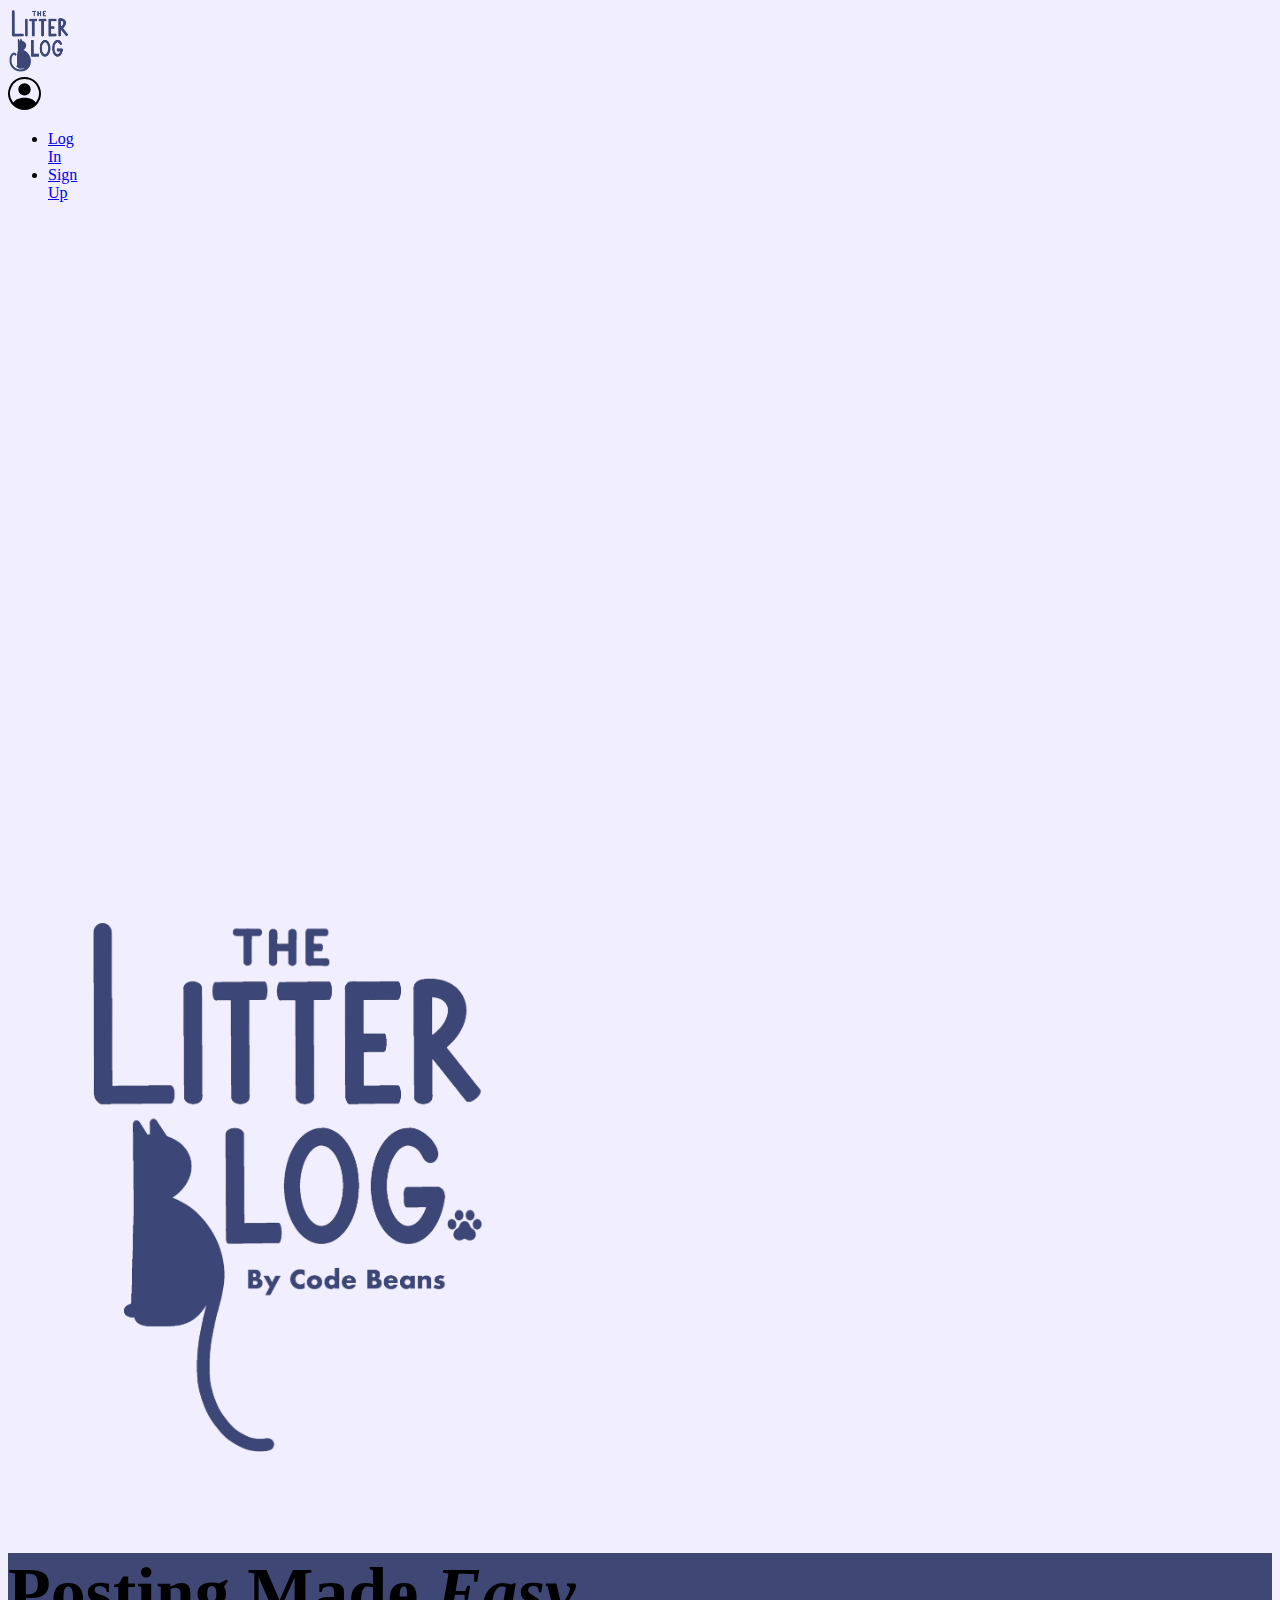
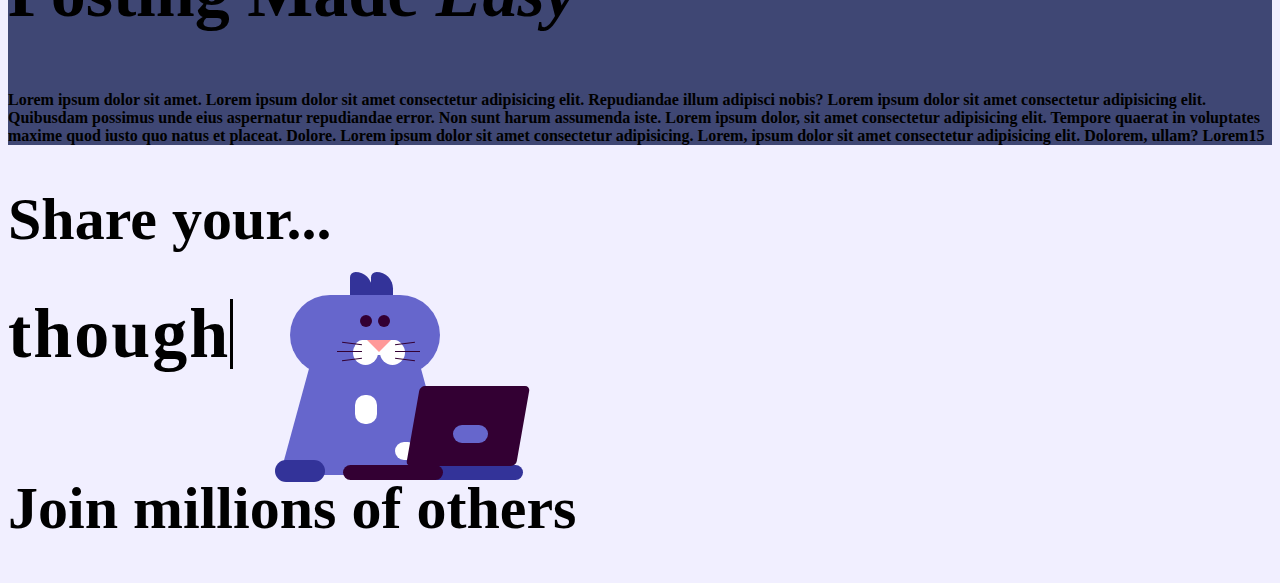
==== homepage.html @ 690b5698 "replaced logo photo" ====
<!DOCTYPE html>
<html lang="en">
  <head>
    <meta charset="UTF-8" />
    <meta http-equiv="X-UA-Compatible" content="IE=edge" />
    <meta name="viewport" content="width=device-width, initial-scale=1.0" />

    <!-- Bootstrap -->
    <link
      href="https://cdn.jsdelivr.net/npm/bootstrap@5.3.0/dist/css/bootstrap.min.css"
      rel="stylesheet"
      integrity="sha384-9ndCyUaIbzAi2FUVXJi0CjmCapSmO7SnpJef0486qhLnuZ2cdeRhO02iuK6FUUVM"
      crossorigin="anonymous"
    />
    <script
      src="https://cdn.jsdelivr.net/npm/bootstrap@5.3.0/dist/js/bootstrap.bundle.min.js"
      integrity="sha384-geWF76RCwLtnZ8qwWowPQNguL3RmwHVBC9FhGdlKrxdiJJigb/j/68SIy3Te4Bkz"
      crossorigin="anonymous"
    ></script>

    <!-- Global CSS (CSS rules you want applied to all pages) -->
    <link rel="stylesheet" href="css/global.css" />

    <!-- Page-specific CSS -->
    <link rel="stylesheet" href="css/homepage.css" />

    <title>Login to the Microblog Network!</title>

    <!-- Run BEFORE page is finished loading (before window.onload - don't add the `defer` attribute): -->
    <script src="js/auth.js"></script>
    <!-- <script>
      if (isLoggedIn() === true) window.location.replace("/posts");
    </script> -->


  </head>
  <!--Start of side navbar-->
    <body class="container-fluid p-0 m-0" style="background-color: #f1efff;">
        <div class="m-0 float-start top-0 start-0 p-0 sticky-top shadow">
          <div class="d-flex flex-column bg-light justify-content-between" style="width: 5rem; height: 100vh">
            <div>
              <a href="homepage.html"class="d-block p-2 mt-3 link-dark text-decoration-none">
                <img src="/assests/images/logo.png" style="height: 65px" />
              </a>
            </div>
            <div class="dropdown border-top">
              <a class="d-block ms-3 mt-3 mb-3 link-dark text-decoration-none dropdown-toggle" id="userpfp" data-bs-toggle="dropdown" aria-expanded="false">
                <svg xmlns="http://www.w3.org/2000/svg" width="33" fill="currentColor" class="bi bi-person-circle" viewBox="0 0 16 16">
                  <path d="M11 6a3 3 0 1 1-6 0 3 3 0 0 1 6 0z" />
                  <path fill-rule="evenodd" d="M0 8a8 8 0 1 1 16 0A8 8 0 0 1 0 8zm8-7a7 7 0 0 0-5.468 11.37C3.242 11.226 4.805 10 8 10s4.757 1.225 5.468 2.37A7 7 0 0 0 8 1z"/>
                </svg>
              </a>
              <ul class="dropdown-menu text-small shadow" aria-labelledby="userpfp" data-popper-placement="top-start">
                <li class="dropdown-item"><a href="signin.html" class="link-dark text-decoration-none">Log In</a></li>
                <li class="dropdown-item"><a href="signup.html" class="link-dark text-decoration-none">Sign Up</a></li>
              </ul>
            </div>
          </div>
        </div>
<!--End of side navbar-->


    <main>
        <!--Animated Logo-->
        <div class="col d-flex justify-content-center mb-5">
                <img src="/assests/images/litterblog.gif" style="width: 500px;">
        </div>


        <div class="container d-flex justify-content-center p-5 my-5 text-emphasis-primary" style="background-color: #3f4774;">
            <h2 class="m-5 text-center text-light" style="font-size: 70px;">Posting Made <i>Easy</i></h2>
            <div>
            <h4 class="text-left text-light m-5">Lorem ipsum dolor sit amet. Lorem ipsum dolor sit amet consectetur adipisicing elit. Repudiandae illum adipisci nobis? Lorem ipsum dolor sit amet consectetur adipisicing elit. Quibusdam possimus unde eius aspernatur repudiandae error. Non sunt harum assumenda iste. Lorem ipsum dolor, sit amet consectetur adipisicing elit. Tempore quaerat in voluptates maxime quod iusto quo natus et placeat. Dolore. Lorem ipsum dolor sit amet consectetur adipisicing. Lorem, ipsum dolor sit amet consectetur adipisicing elit. Dolorem, ullam? Lorem15</h4>
            </div>
        </div>


        <div class="row">
            <div class="col">
                <div class="container">
                    <div class="kitty">
                      <div class="face">
                        <div class="ear"></div>
                        <div class="eye"></div>
                        <div class="mouth">
                          <div class="nose"></div>
                          <div class="whisker-1"></div>
                          <div class="whisker-2"></div>
                        </div>
                        <div class="body">
                          <div class="hand">
                            <div class="hand-l"></div>
                            <div class="hand-r"></div>
                          </div>
                        </div>
                        <div class="tail"></div>
                      </div>
                      <div class="laptop">
                        <div class="logo"></div>
                      </div>
                    </div>
                  </div>
                </body>
              </html>
            </div>
            <div class="col-9 d-flex justify-content-center mt-5 mb-5">
                <div id="container">
                    <h1 style="font-size: 60px">Share your...</h1>
                    <h1><div id="text" style="font-size: 70px" class="mb-4"></div><div id="cursor"></div></h1>
                </div>
            </div>
        </div>

        <div class="col d-flex justify-content-center" style="margin-top: 100px;">
            <h1 style="font-size: 60px">Join millions of others</h1>
        </div>



    </main>

    <footer></footer>

    <!-- Page-specific code -->
    <script src="js/homepage.js"></script>
  </body>
</html>
---- css/global.css ----
/* Global CSS for all pages */

* {
    /* Sizing helper: See Workbook 1b, page 2-33. */
    box-sizing: border-box;

    /* 
       Vizualization helper: While styling or debugging your HTML & CSS, 
       uncomment the rule below to see all the boxes on your page more
       clearly! (Remove this outline before submitting: users won't 
       want to see it!)
    */
    /* outline: 1px dotted red; */
}

:root {
    font-size: 1rem;
}
---- css/homepage.css ----
#text {
	display: inline-block;
	vertical-align: middle;
	color: black;
	letter-spacing: 2px;
}

#cursor {
	display: inline-block;
	vertical-align: middle;
	width: 3px;
	height: 70px;
	background-color: black;
	animation: blink .75s step-end infinite;
}

@keyframes blink {
	from, to { 
		background-color: transparent 
	}
	50% { 
		background-color: black; 
	}
}

.kitty {
  position: relative;
  left: 200px;
  /* left: 200px;
  top: 800px; */
}

.face {
  position: absolute;
  background-color: #6666cc;
  height: 80px;
  width: 150px;
  border-radius: 100px;
  top: 110px;
  left: 82px;
}

.ear {
  position: relative;
  background-color: #333399;
  height: 23px;
  width: 22px;
  border-radius: 10px 30px 0 0;
  top: -23px;
  left: 60px;
  box-shadow: 21px 0 #333399;
}

.eye {
  background-color: #330033;
  height: 12px;
  width: 12px;
  position: absolute;
  top: 20px;
  left: 70px;
  border-radius: 50%;
  box-shadow: 18px 0 #330033;
  animation: blink 4.5s infinite;
}

@keyframes blink {
  0% {
    transform: scaleY(0.3);
  }
  4% {
    transform: scaleY(0.3);
  }
  5% {
    transform: scaleY(1);
  }

}
.mouth {
  background-color: #ffffff;
  width: 47px;
  height: 15px;
  position: absolute;
  top: 45px;
  left: 65px;
  border-radius: 20px;
}

.mouth:before {
  content: "";
  position: absolute;
  background-color: #ffffff;
  height: 25px;
  width: 25px;
  left: -2px;
  border-radius: 50%;
  box-shadow: 27px 0 #ffffff;
}

.nose {
  position: absolute;
  height: 0;
  width: 0;
  border-left: 12px solid transparent;
  border-right: 12px solid transparent;
  border-top: 12px solid #ff9999;
  top: 0;
  left: 12px;
}

.whisker-1 {
  background-color: #330033;
  height: 1.2px;
  width: 25px;
  position: absolute;
  bottom: 3px;
  right: 40px;
}

.whisker-1:before,
.whisker-1:after {
  content: "";
  position: absolute;
  background-color: #330033;
  height: 1.2px;
  width: 20px;
  right: 0;
}

.whisker-1:before {
  bottom: 8px;
  transform: rotate(7deg);
}

.whisker-1:after {
  bottom: -8px;
  transform: rotate(-7deg);
}

.whisker-2 {
  background-color: #330033;
  height: 1.2px;
  width: 25px;
  position: absolute;
  bottom: 3px;
  z-index: 1px;
  left: 40px;
}

.whisker-2:before,
.whisker-2:after {
  position: absolute;
  content: "";
  background-color: #330033;
  height: 1.2px;
  width: 20px;
  left: 0;
}

.whisker-2:before {
  bottom: 8px;
  transform: rotate(-7deg);
}

.whisker-2:after {
  bottom: -8px;
  transform: rotate(7deg);
}

.body {
  position: absolute;
  height: 0;
  width: 170px;
  border-bottom: 110px solid #6666cc;
  border-left: 30px solid transparent;
  border-right: 30px solid transparent;
  top: 70px;
  left: -10px;
}

.hand {
  height: 50px;
  position: absolute;
}

.hand-l {
  position: relative;
  background-color: #ffffff;
  height: 29px;
  width: 22px;
  border-radius: 10px;
  left: 45px;
  top: 30px;
  animation: type-1 1.5s infinite;
}

@keyframes type-1 {
  50% {
    transform: translateY(50px);
    height: 18px;
  }

}
.hand-r {
  position: relative;
  background-color: #ffffff;
  height: 18px;
  width: 22px;
  border-radius: 10px;
  left: 85px;
  top: 48px;
  animation: type-2 1.5s infinite;
}

@keyframes type-2 {
  50% {
    transform: translateY(-40px);
    height: 29px;
  }
}

.tail {
  height: 22px;
  width: 50px;
  background-color: #333399;
  position: absolute;
  left: -15px;
  top: 165px;
  border-radius: 22px;
}

.laptop {
  position: absolute;
  background-color: #333399;
  height: 15px;
  width: 120px;
  border-radius: 15px;
  top: 280px;
  left: 195px;
}

.laptop:before {
  position: absolute;
  content: "";
  background-color: #330033;
  height: 15px;
  width: 100px;
  border-radius: 15px;
  top: 0;
  right: 80px;
}

.laptop:after {
  position: absolute;
  content: "";
  background-color: #330033;
  height: 80px;
  width: 110px;
  bottom: 14px;
  left: 10px;
  border-radius: 5px;
  transform: skew(-10deg);
}

.logo {
  position: absolute;
  background-color: #6666cc;
  height: 18px;
  width: 35px;
  border-radius: 20px;
  top: -40px;
  left: 50px;
  z-index: 1;
}
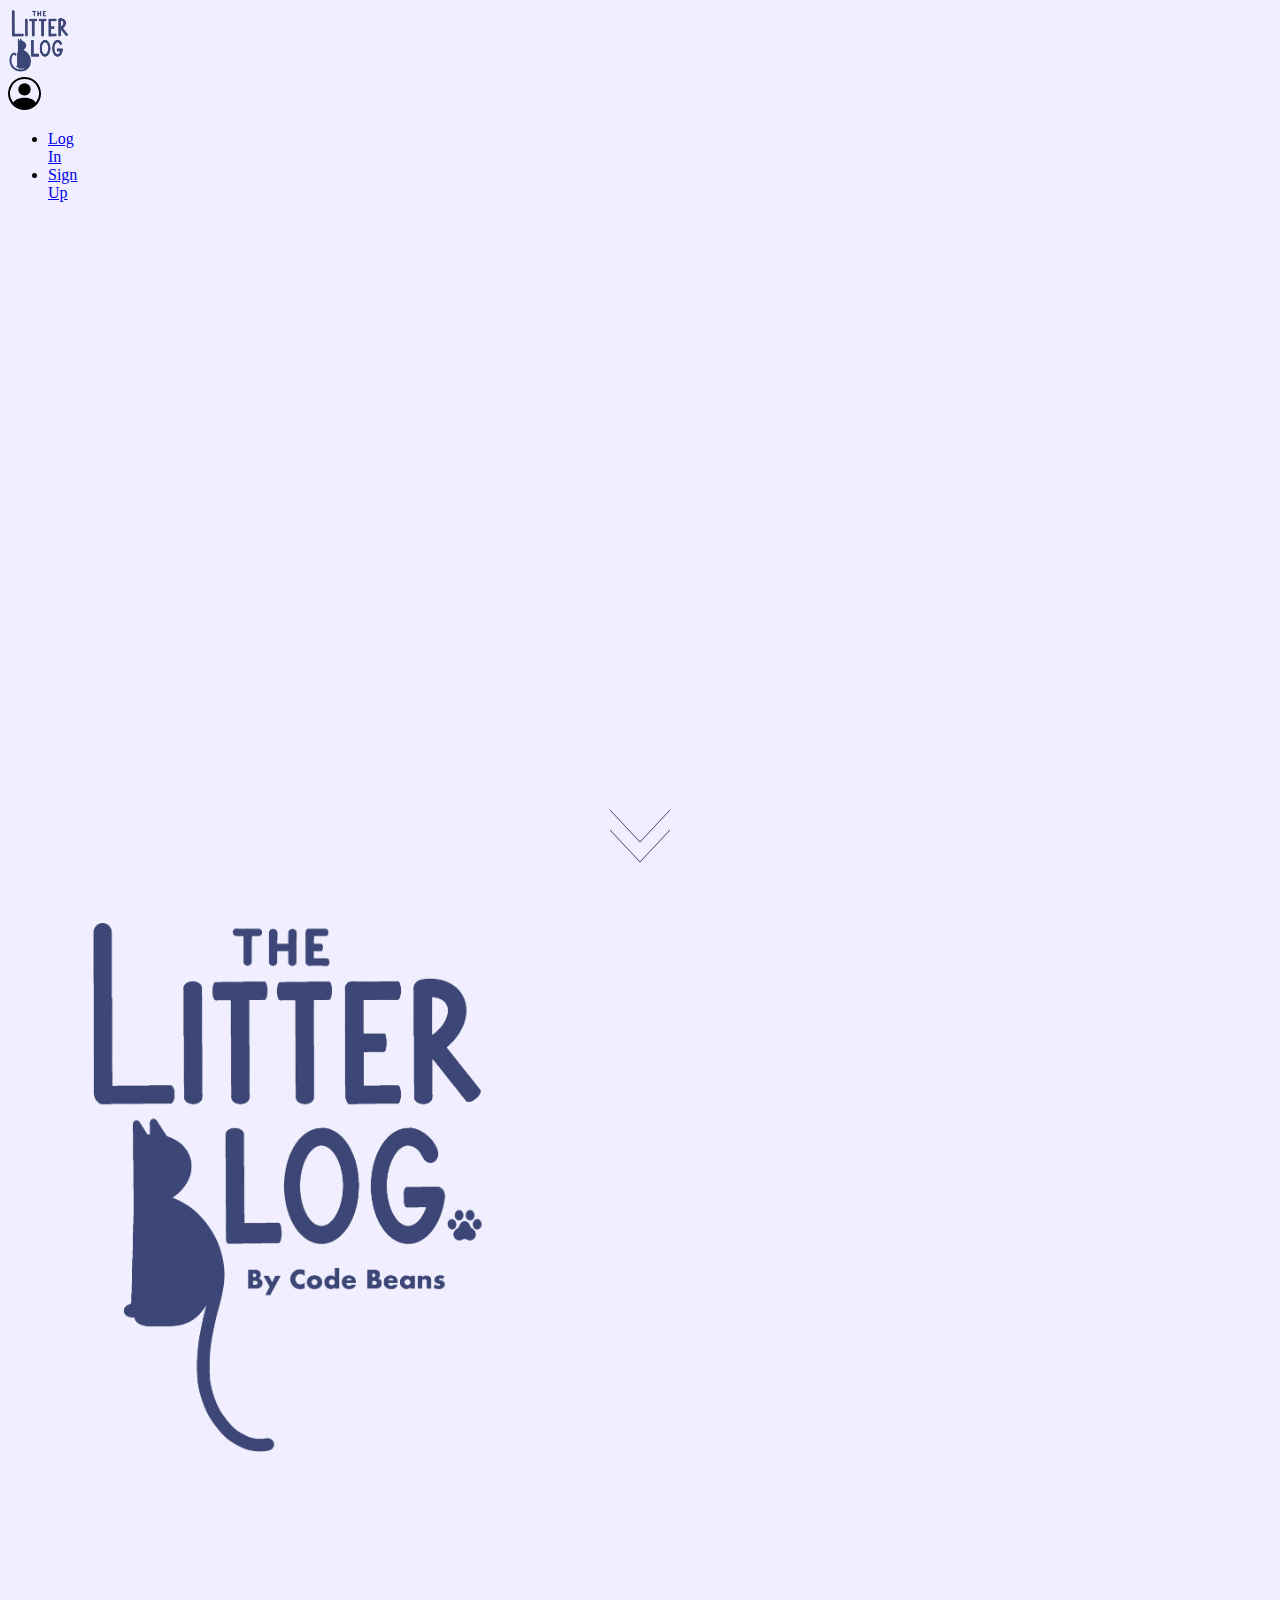
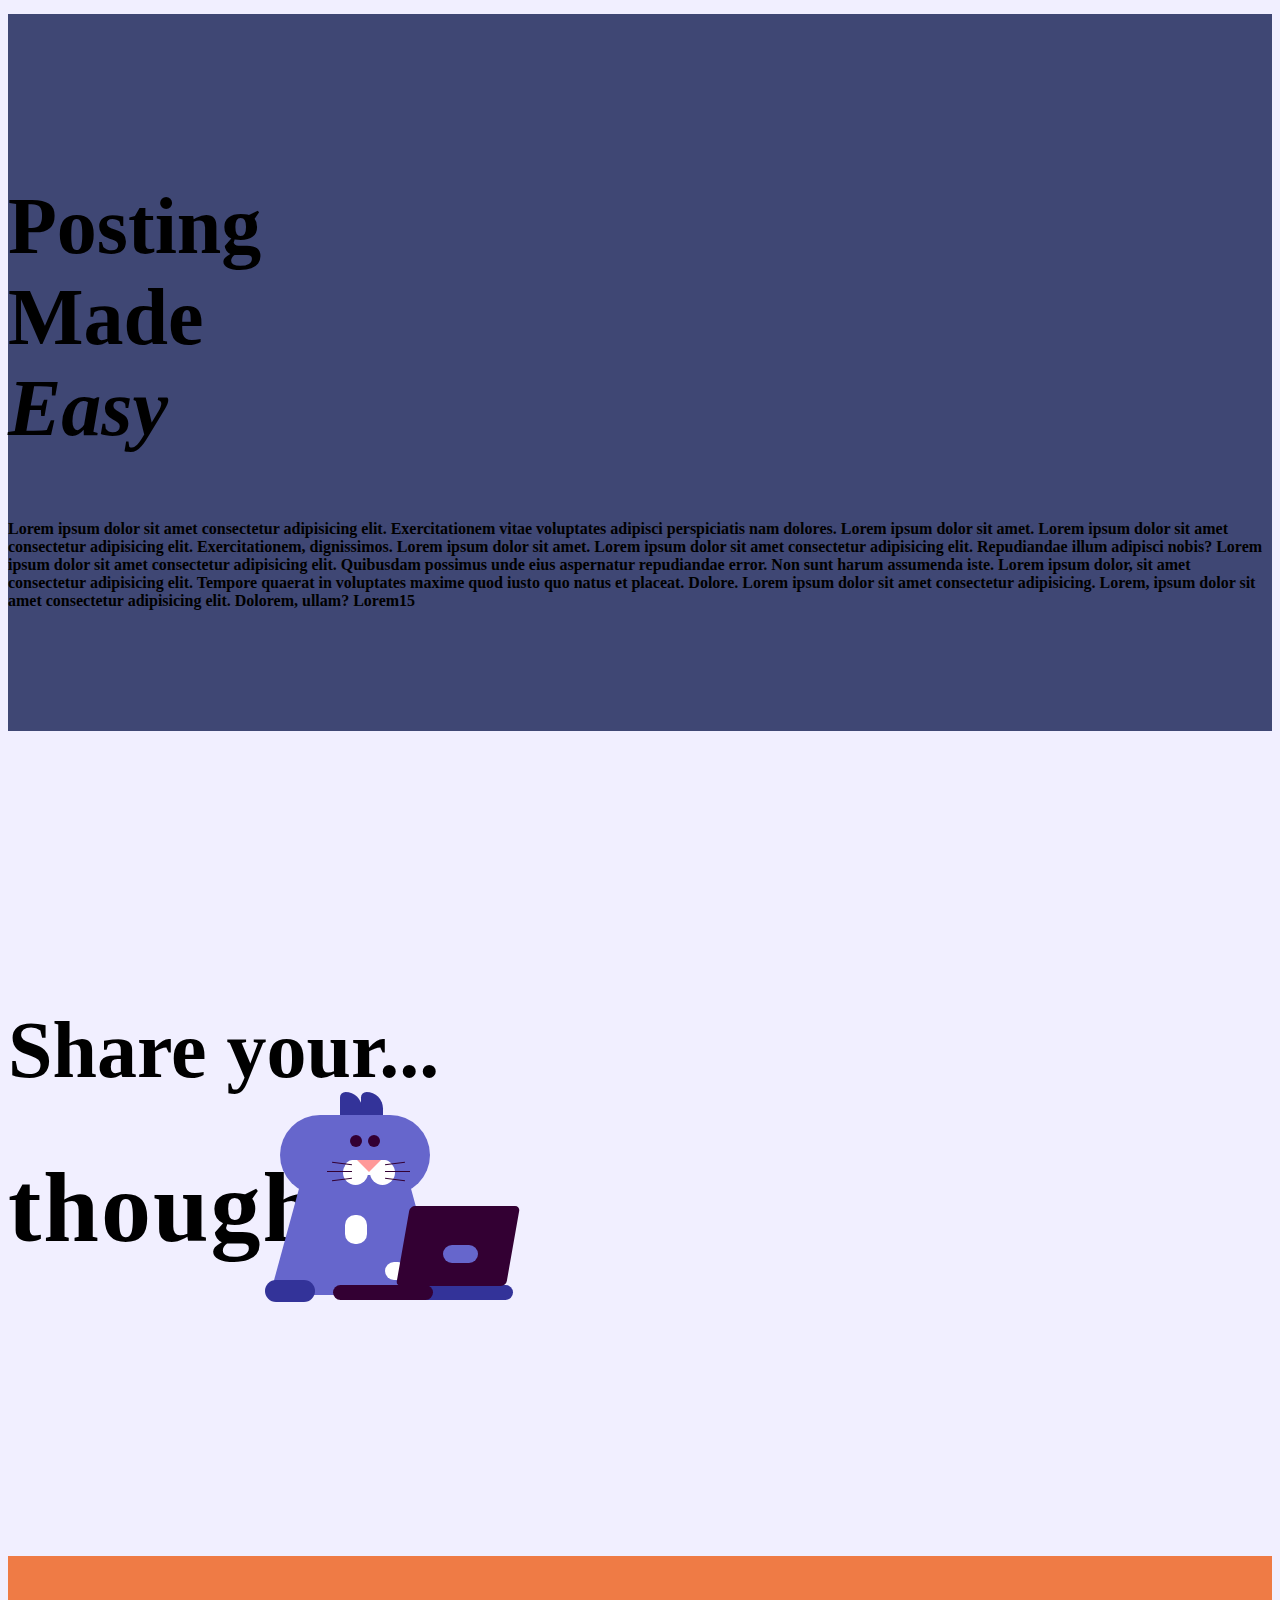
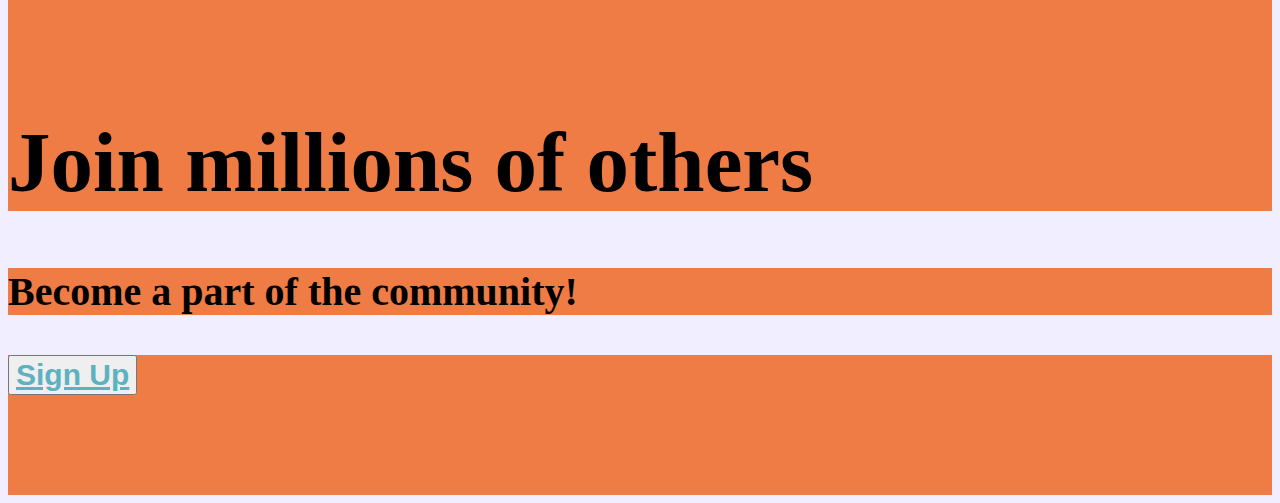
==== commit 3ce1021b: "Added features to homepage" ====
--- a/homepage.html
+++ b/homepage.html
@@ -24,7 +24,7 @@
     <!-- Page-specific CSS -->
     <link rel="stylesheet" href="css/homepage.css" />
 
-    <title>Login to the Microblog Network!</title>
+    <title>Homepage</title>
 
     <!-- Run BEFORE page is finished loading (before window.onload - don't add the `defer` attribute): -->
     <script src="js/auth.js"></script>
@@ -66,15 +66,24 @@
                 <img src="/assests/images/litterblog.gif" style="width: 500px;">
         </div>
 
+        <div>
+        <svg class="arrows">
+            <path class="a1" d="M0 0 L30 32 L60 0"></path>
+            <path class="a2" d="M0 20 L30 52 L60 20"></path>
+            <!-- <path class="a3" d="M0 40 L30 72 L60 40"></path> -->
+        </svg>
+        </div>
 
-        <div class="container d-flex justify-content-center p-5 my-5 text-emphasis-primary" style="background-color: #3f4774;">
-            <h2 class="m-5 text-center text-light" style="font-size: 70px;">Posting Made <i>Easy</i></h2>
-            <div>
-            <h4 class="text-left text-light m-5">Lorem ipsum dolor sit amet. Lorem ipsum dolor sit amet consectetur adipisicing elit. Repudiandae illum adipisci nobis? Lorem ipsum dolor sit amet consectetur adipisicing elit. Quibusdam possimus unde eius aspernatur repudiandae error. Non sunt harum assumenda iste. Lorem ipsum dolor, sit amet consectetur adipisicing elit. Tempore quaerat in voluptates maxime quod iusto quo natus et placeat. Dolore. Lorem ipsum dolor sit amet consectetur adipisicing. Lorem, ipsum dolor sit amet consectetur adipisicing elit. Dolorem, ullam? Lorem15</h4>
+        <div class="row" style="margin-top: 120px; margin-bottom: 120px; padding-top: 100px; padding-bottom: 100px; background-color: #3f4774;">
+            <div class="col">
+                <h2 class="text-center text-light" style="font-size: 80px;">Posting<br> Made <br><i>Easy</i></h2>
+            </div>
+            <div class="col-7">
+                <h4 class="text-left text-light">Lorem ipsum dolor sit amet consectetur adipisicing elit. Exercitationem vitae voluptates adipisci perspiciatis nam dolores. Lorem ipsum dolor sit amet. Lorem ipsum dolor sit amet consectetur adipisicing elit. Exercitationem, dignissimos. Lorem ipsum dolor sit amet. Lorem ipsum dolor sit amet consectetur adipisicing elit. Repudiandae illum adipisci nobis? Lorem ipsum dolor sit amet consectetur adipisicing elit. Quibusdam possimus unde eius aspernatur repudiandae error. Non sunt harum assumenda iste. Lorem ipsum dolor, sit amet consectetur adipisicing elit. Tempore quaerat in voluptates maxime quod iusto quo natus et placeat. Dolore. Lorem ipsum dolor sit amet consectetur adipisicing. Lorem, ipsum dolor sit amet consectetur adipisicing elit. Dolorem, ullam? Lorem15</h4>
             </div>
         </div>
 
-
+        <div class="container-fluid" style="margin-top: 120px; margin-bottom: 170px; padding-top: 100px; padding-bottom: 100px;">
         <div class="row">
             <div class="col">
                 <div class="container">
@@ -103,18 +112,26 @@
                 </body>
               </html>
             </div>
-            <div class="col-9 d-flex justify-content-center mt-5 mb-5">
+            <div class="col-9 d-flex justify-content-center">
                 <div id="container">
-                    <h1 style="font-size: 60px">Share your...</h1>
-                    <h1><div id="text" style="font-size: 70px" class="mb-4"></div><div id="cursor"></div></h1>
+                    <h1 style="font-size: 80px">Share your...</h1>
+                    <h1><div id="text" style="font-size: 100px" class="mb-4"></div><div id="cursor"></div></h1>
                 </div>
             </div>
         </div>
-
-        <div class="col d-flex justify-content-center" style="margin-top: 100px;">
-            <h1 style="font-size: 60px">Join millions of others</h1>
         </div>
 
+        
+        <div class="col d-flex justify-content-center" style="margin-top: 150px; padding-top: 100px; background-color: #ef7b45;">
+            <h1 class="mt-5 text-light" style="font-size: 85px">Join millions of others</h1>
+        </div>
+        <div class="col d-flex justify-content-center" style="background-color: #ef7b45;">
+            <h3 class="mt-5 mb-5 text-light" style="font-size: 40px">Become a part of the community!</h3>
+        </div>
+        <div class="col d-flex justify-content-center" style="padding-bottom: 100px; background-color: #ef7b45;">
+            <button class="btn btn-light signUp " style="font-size: 30px;"><a href="signup.html" class="text-decoration-none" style="color: #5eb1bf;"><b>Sign Up</b></a></button>
+        </div>
+        
 
 
     </main>
--- a/css/homepage.css
+++ b/css/homepage.css
@@ -1,3 +1,47 @@
+.arrows {
+	width: 60px;
+	height: 72px;
+	position: absolute;
+    top: 90%;
+	left: 50%;
+	margin-left: -30px;
+	bottom: 20px;
+}
+
+.arrows path {
+	stroke: #3f4774;
+	fill: transparent;
+	stroke-width: 1px;	
+	animation: arrow 2s infinite;
+	-webkit-animation: arrow 2s infinite; 
+}
+
+@keyframes arrow
+{
+0% {opacity:0}
+40% {opacity:1}
+80% {opacity:0}
+100% {opacity:0}
+}
+
+@-webkit-keyframes arrow
+{
+0% {opacity:0}
+40% {opacity:1}
+80% {opacity:0}
+100% {opacity:0}
+}
+
+.arrows path.a1 {
+	animation-delay:-1s;
+	-webkit-animation-delay:-1s;
+}
+
+.arrows path.a2 {
+	animation-delay:-0.5s;
+	-webkit-animation-delay:-0.5s;
+}
+
 #text {
 	display: inline-block;
 	vertical-align: middle;
@@ -25,7 +69,7 @@
 
 .kitty {
   position: relative;
-  left: 200px;
+  left: 190px;
   /* left: 200px;
   top: 800px; */
 }
@@ -270,4 +314,10 @@
   top: -40px;
   left: 50px;
   z-index: 1;
+}
+
+.signUp:hover {
+    box-shadow: 10px 10px 0px #5eb1bf;
+    top: 5px;
+    left: -5px;
 }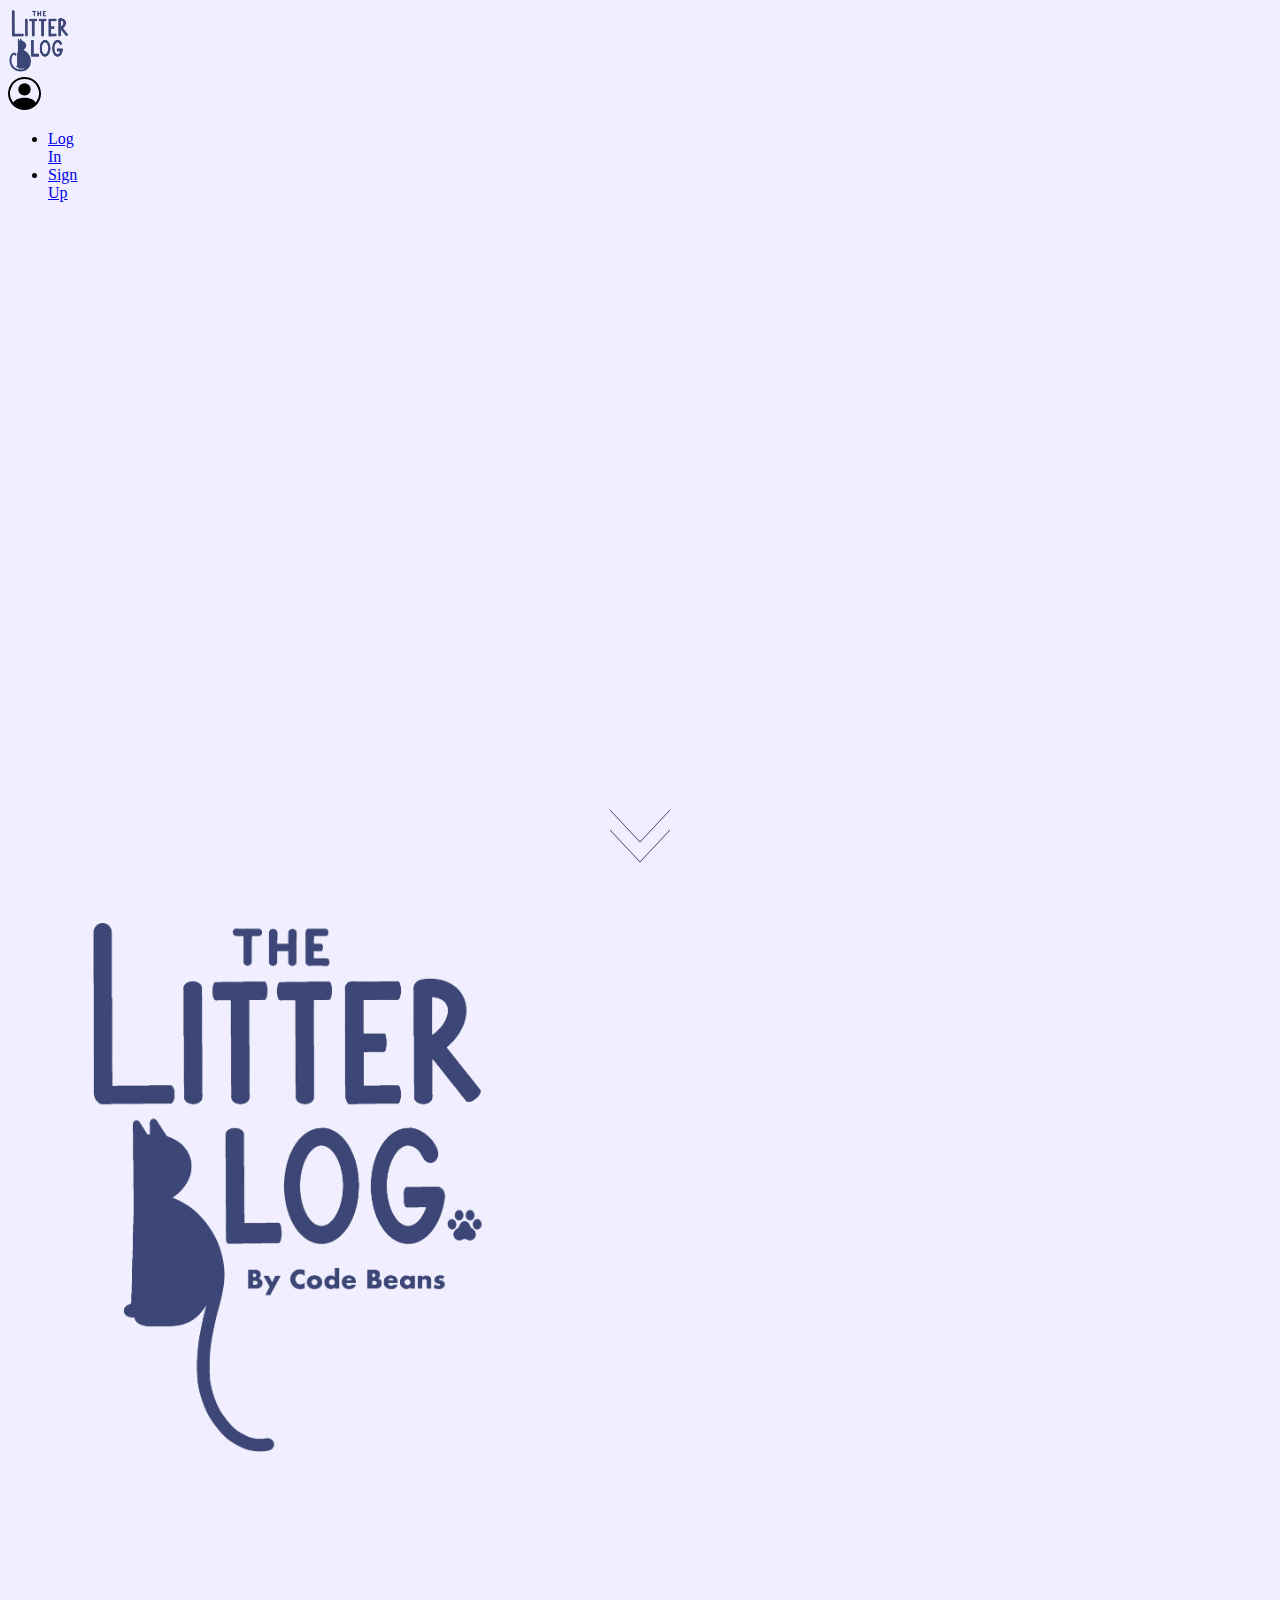
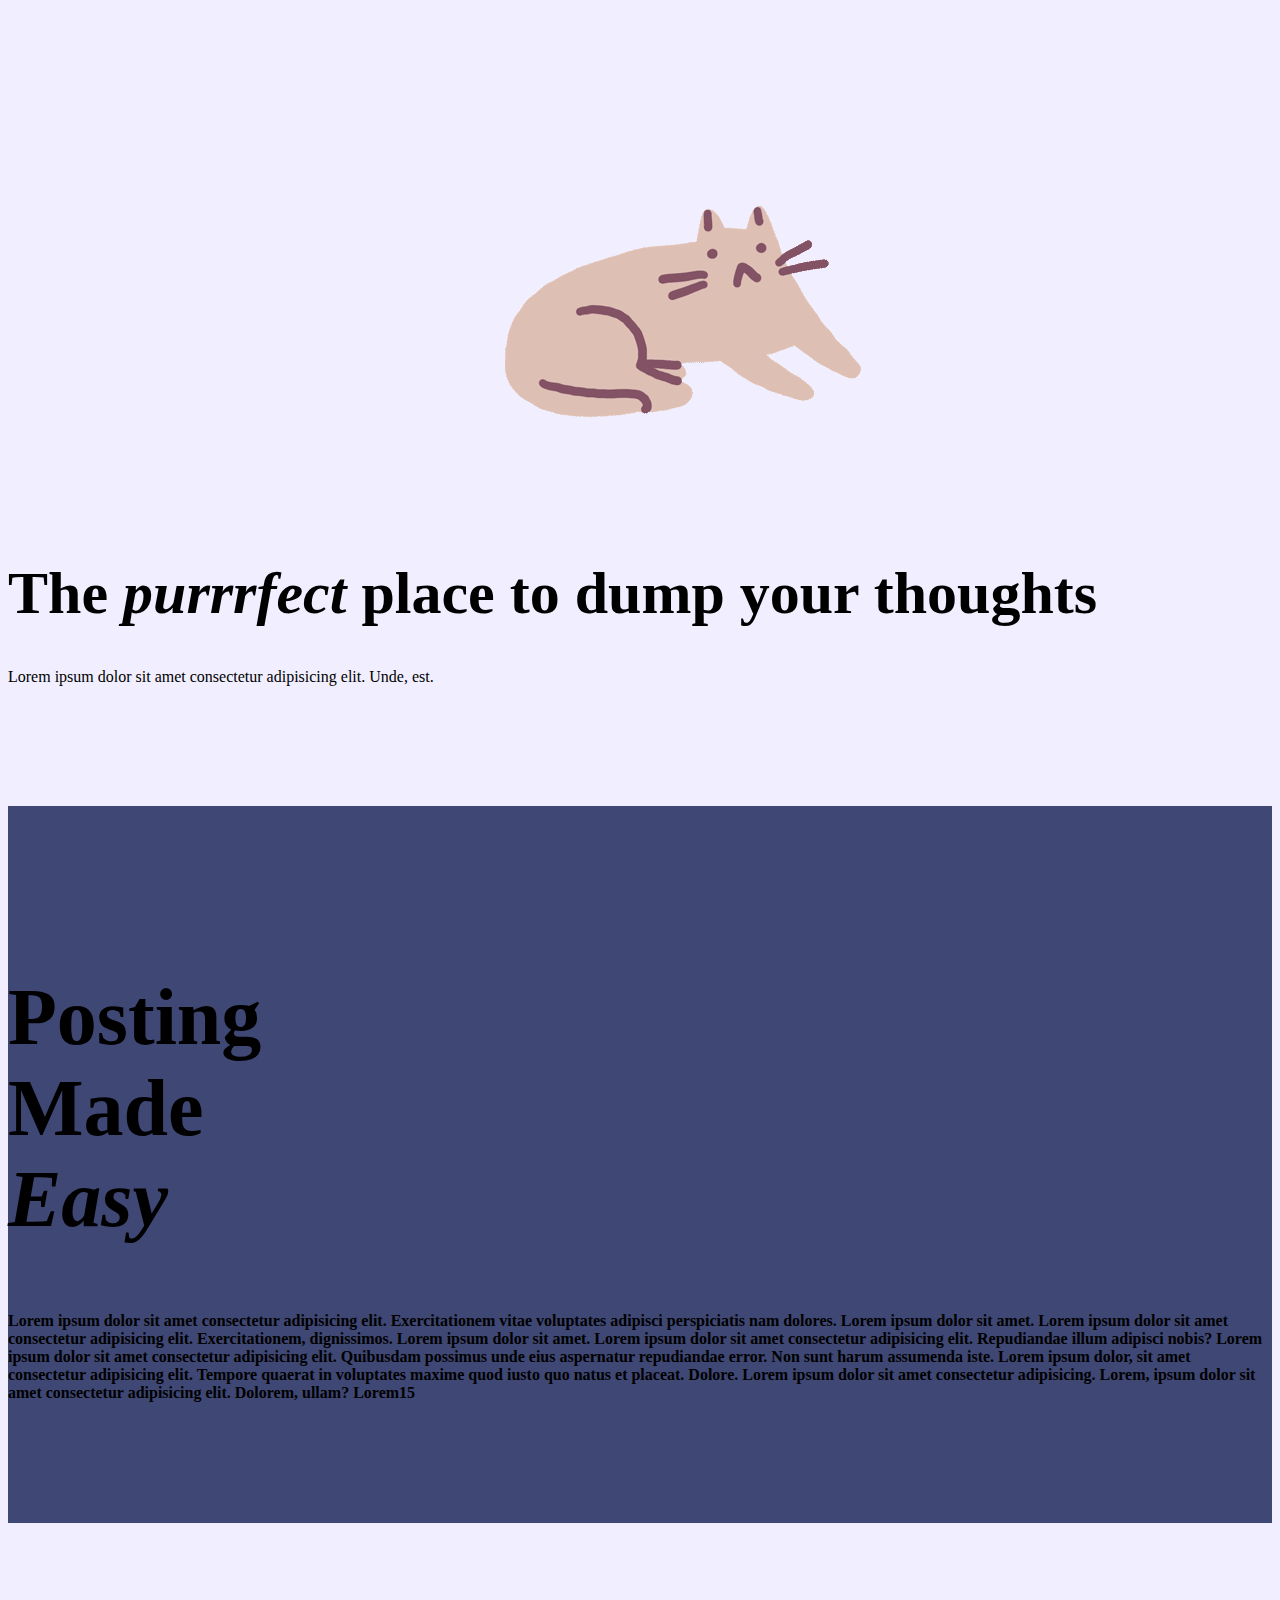
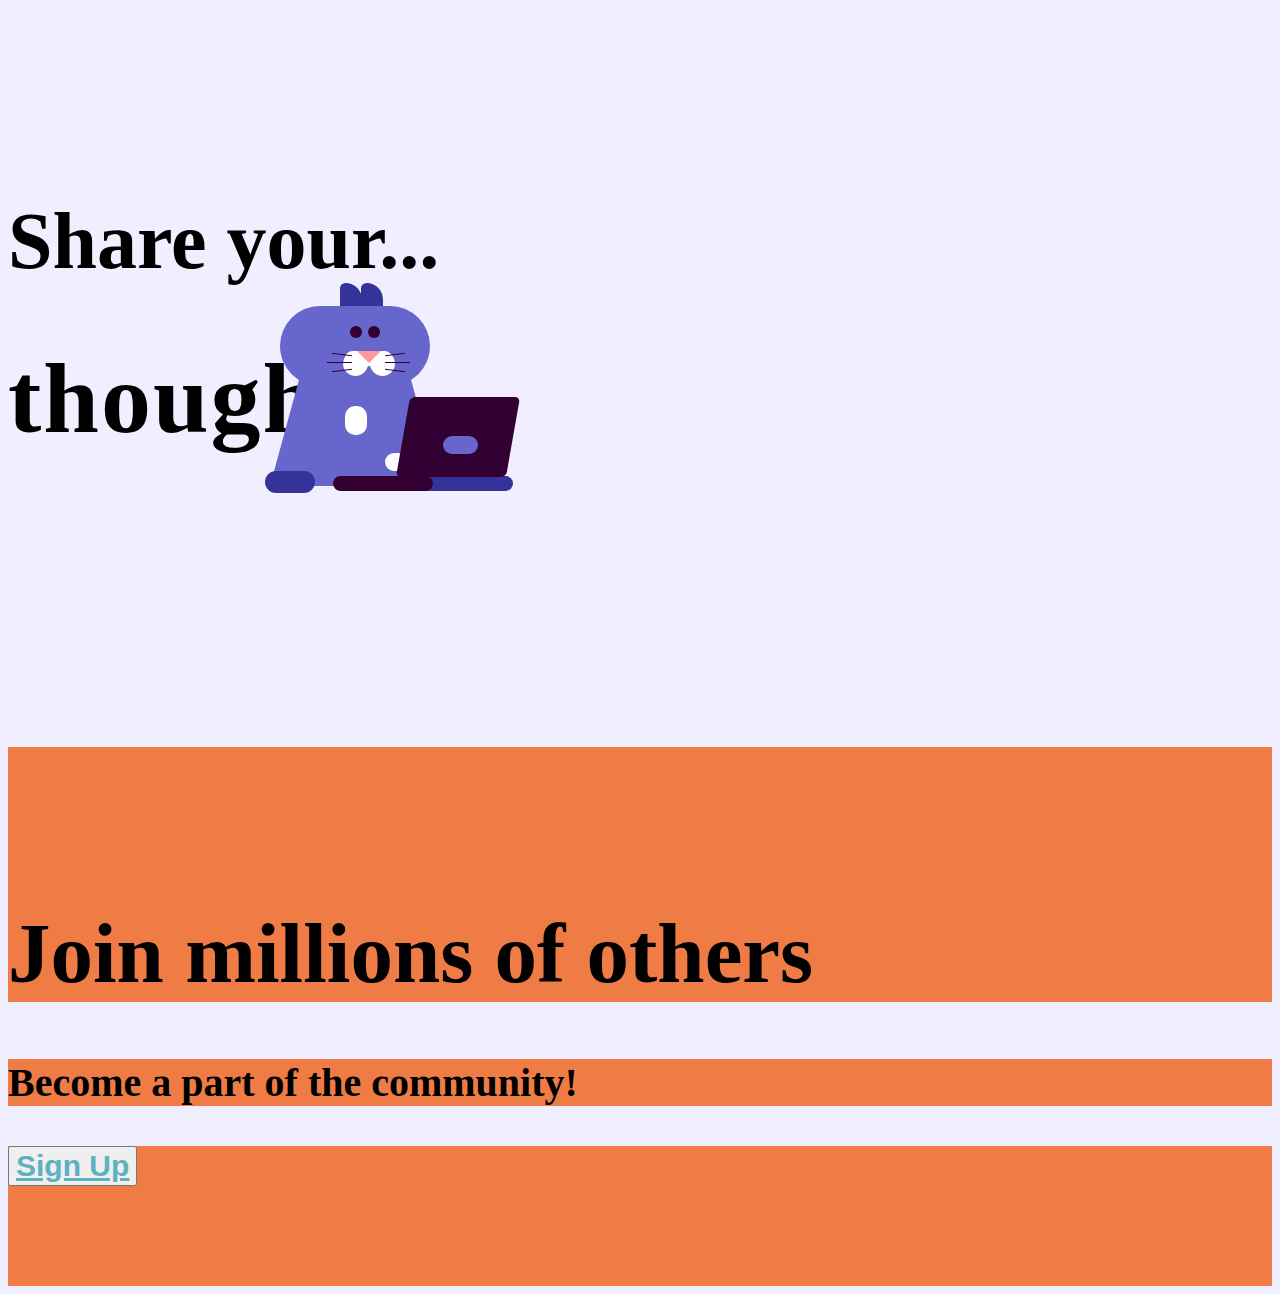
==== commit 8f9c9f0d: "added images to homepage" ====
--- a/homepage.html
+++ b/homepage.html
@@ -70,8 +70,17 @@
         <svg class="arrows">
             <path class="a1" d="M0 0 L30 32 L60 0"></path>
             <path class="a2" d="M0 20 L30 52 L60 20"></path>
-            <!-- <path class="a3" d="M0 40 L30 72 L60 40"></path> -->
         </svg>
+        </div>
+
+        <div class="row" style="margin-top: 120px; margin-bottom: 120px; padding-top: 100px;">
+            <div class="col">
+                <img src="/assests/images/nyah.gif" style="width: 400px; position: relative; left: 37%">
+            </div>
+            <div class="col">
+                <h1 style="font-size: 60px">The <i>purrrfect</i> place to dump your thoughts</h1>
+                <p class="mt-4">Lorem ipsum dolor sit amet consectetur adipisicing elit. Unde, est.</p>
+            </div>
         </div>
 
         <div class="row" style="margin-top: 120px; margin-bottom: 120px; padding-top: 100px; padding-bottom: 100px; background-color: #3f4774;">
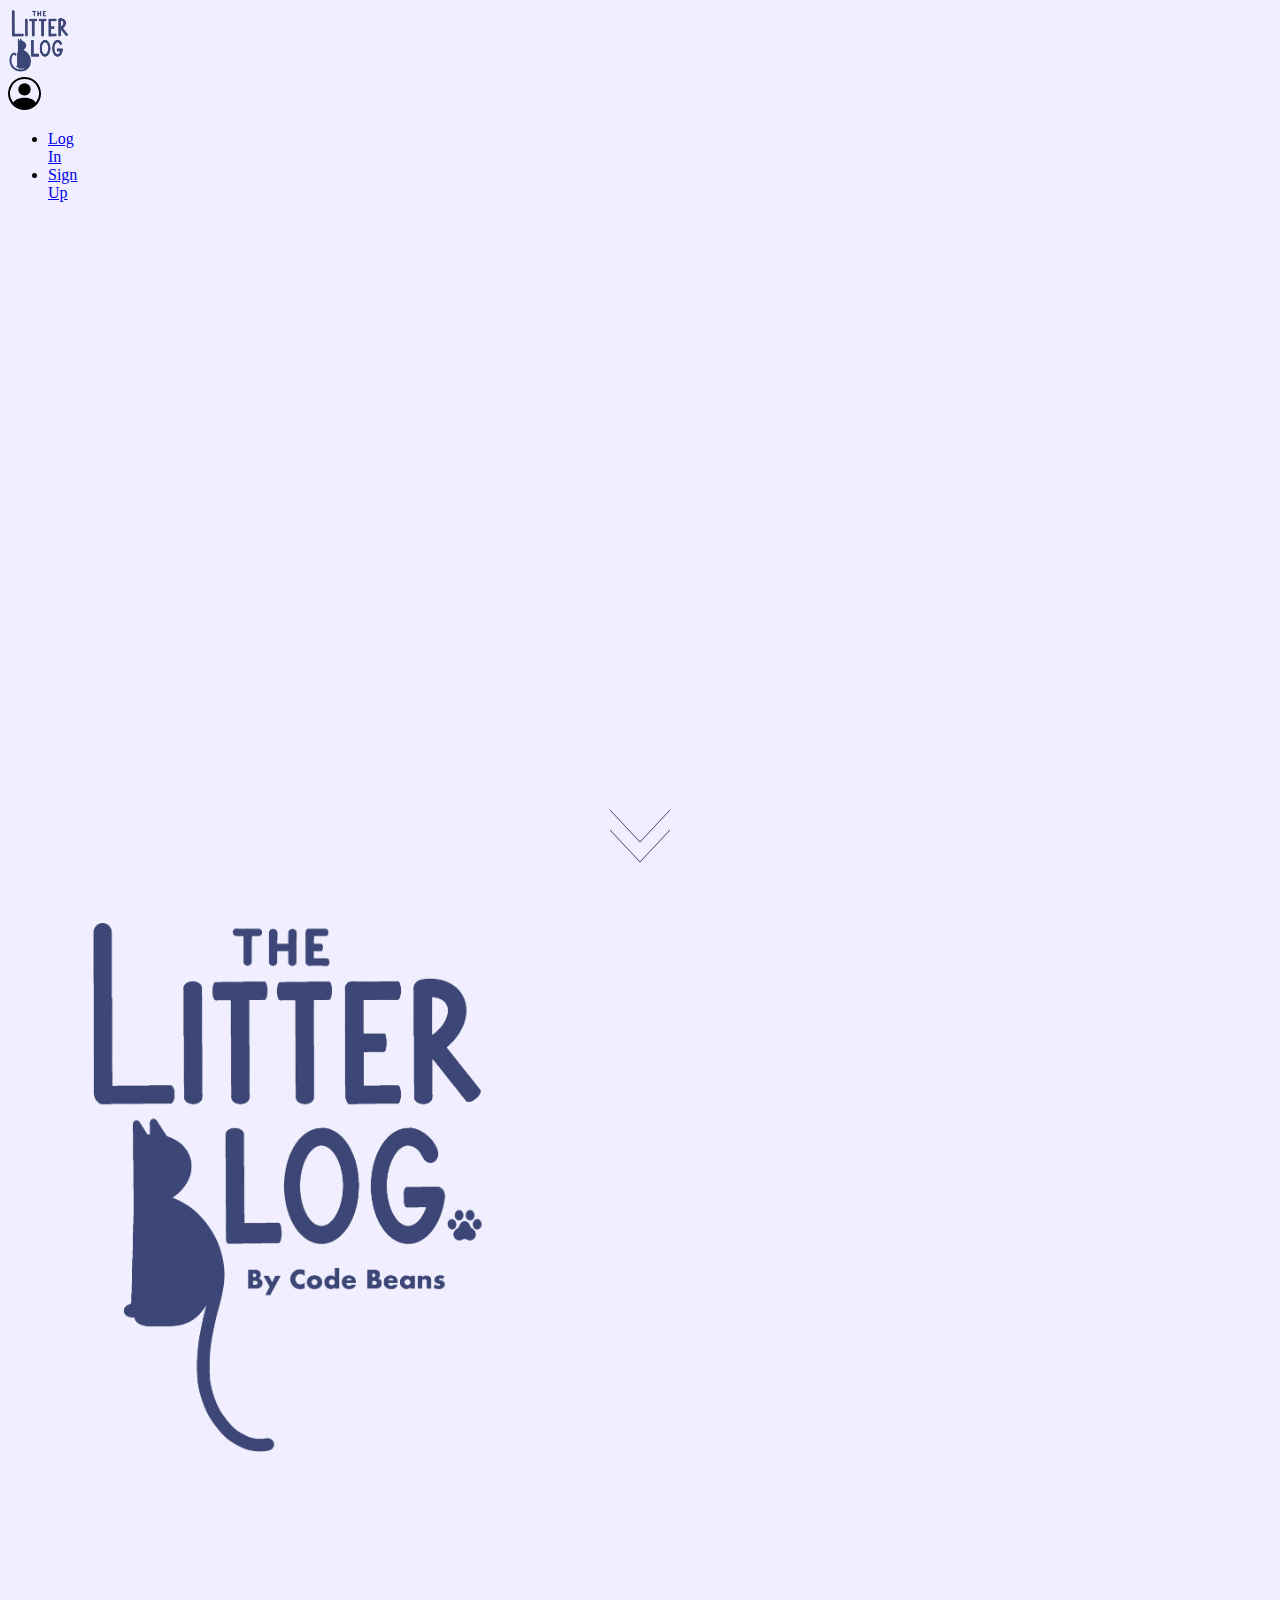
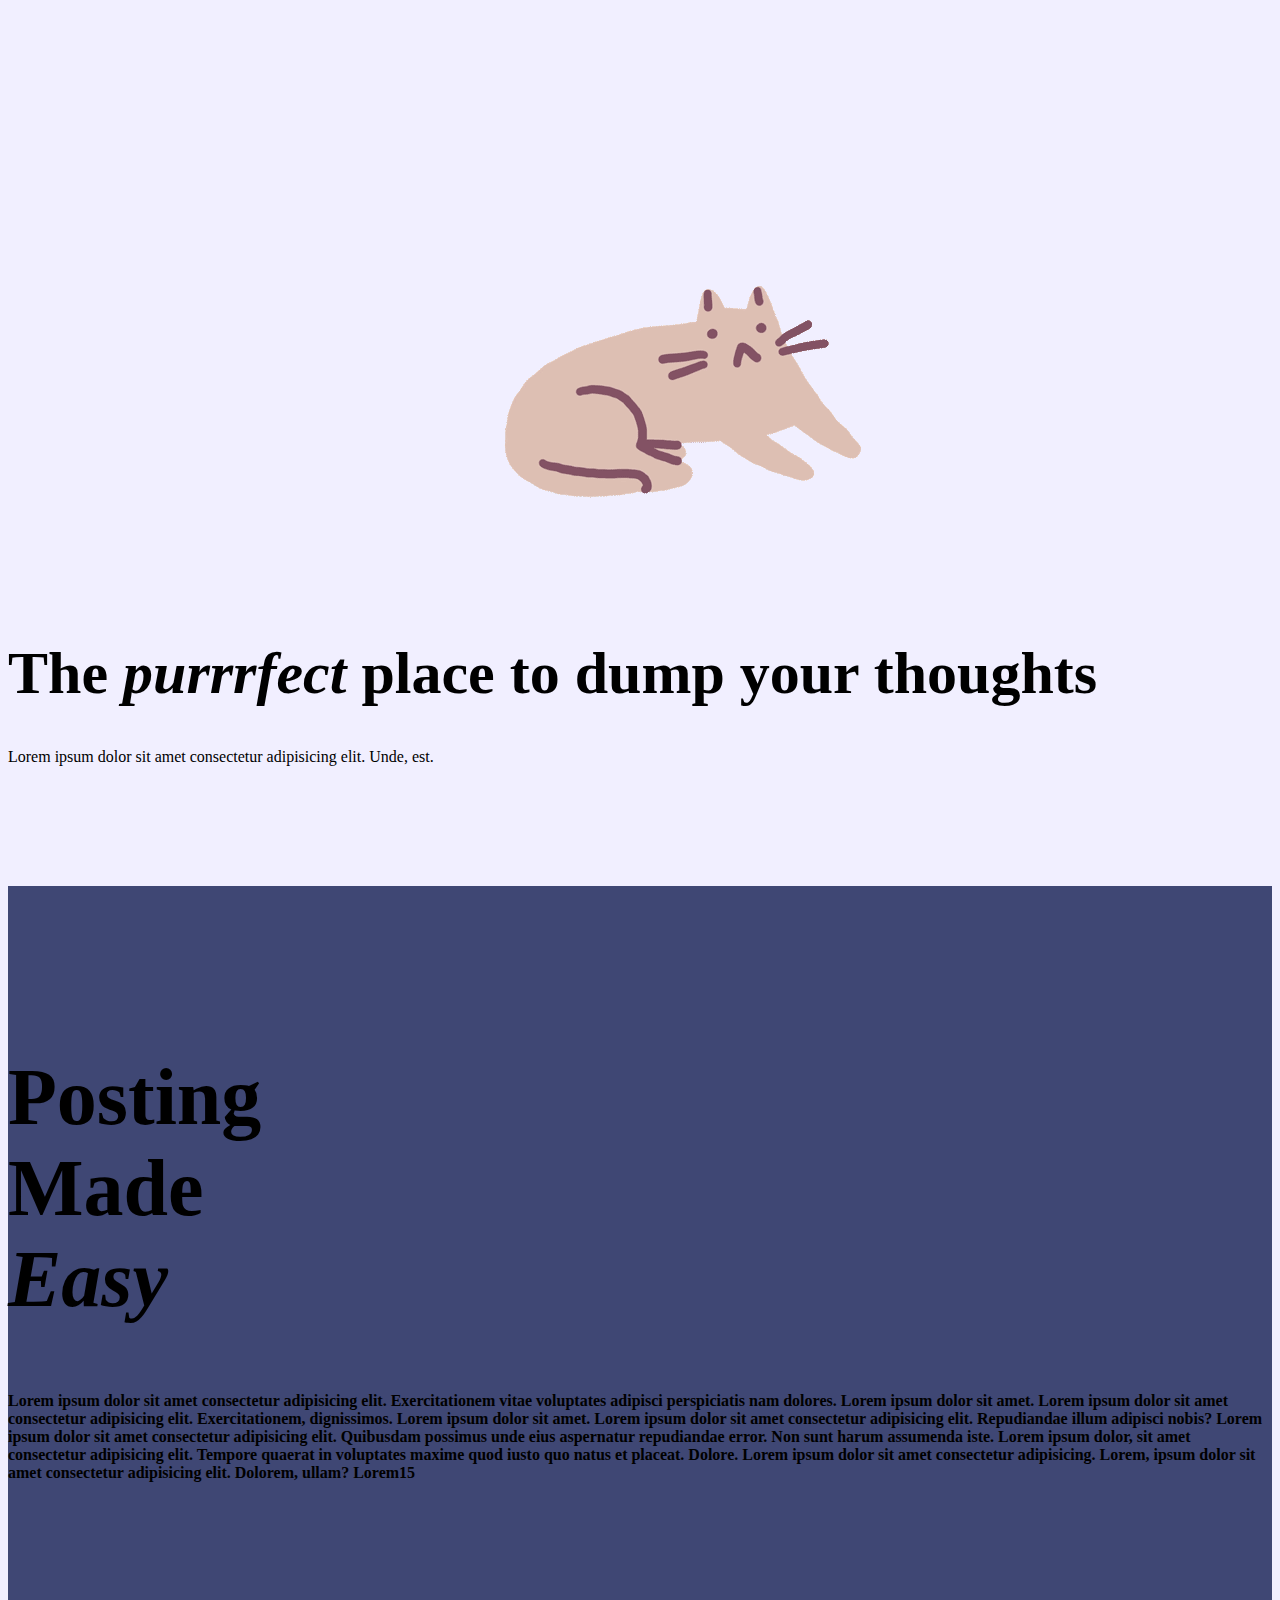
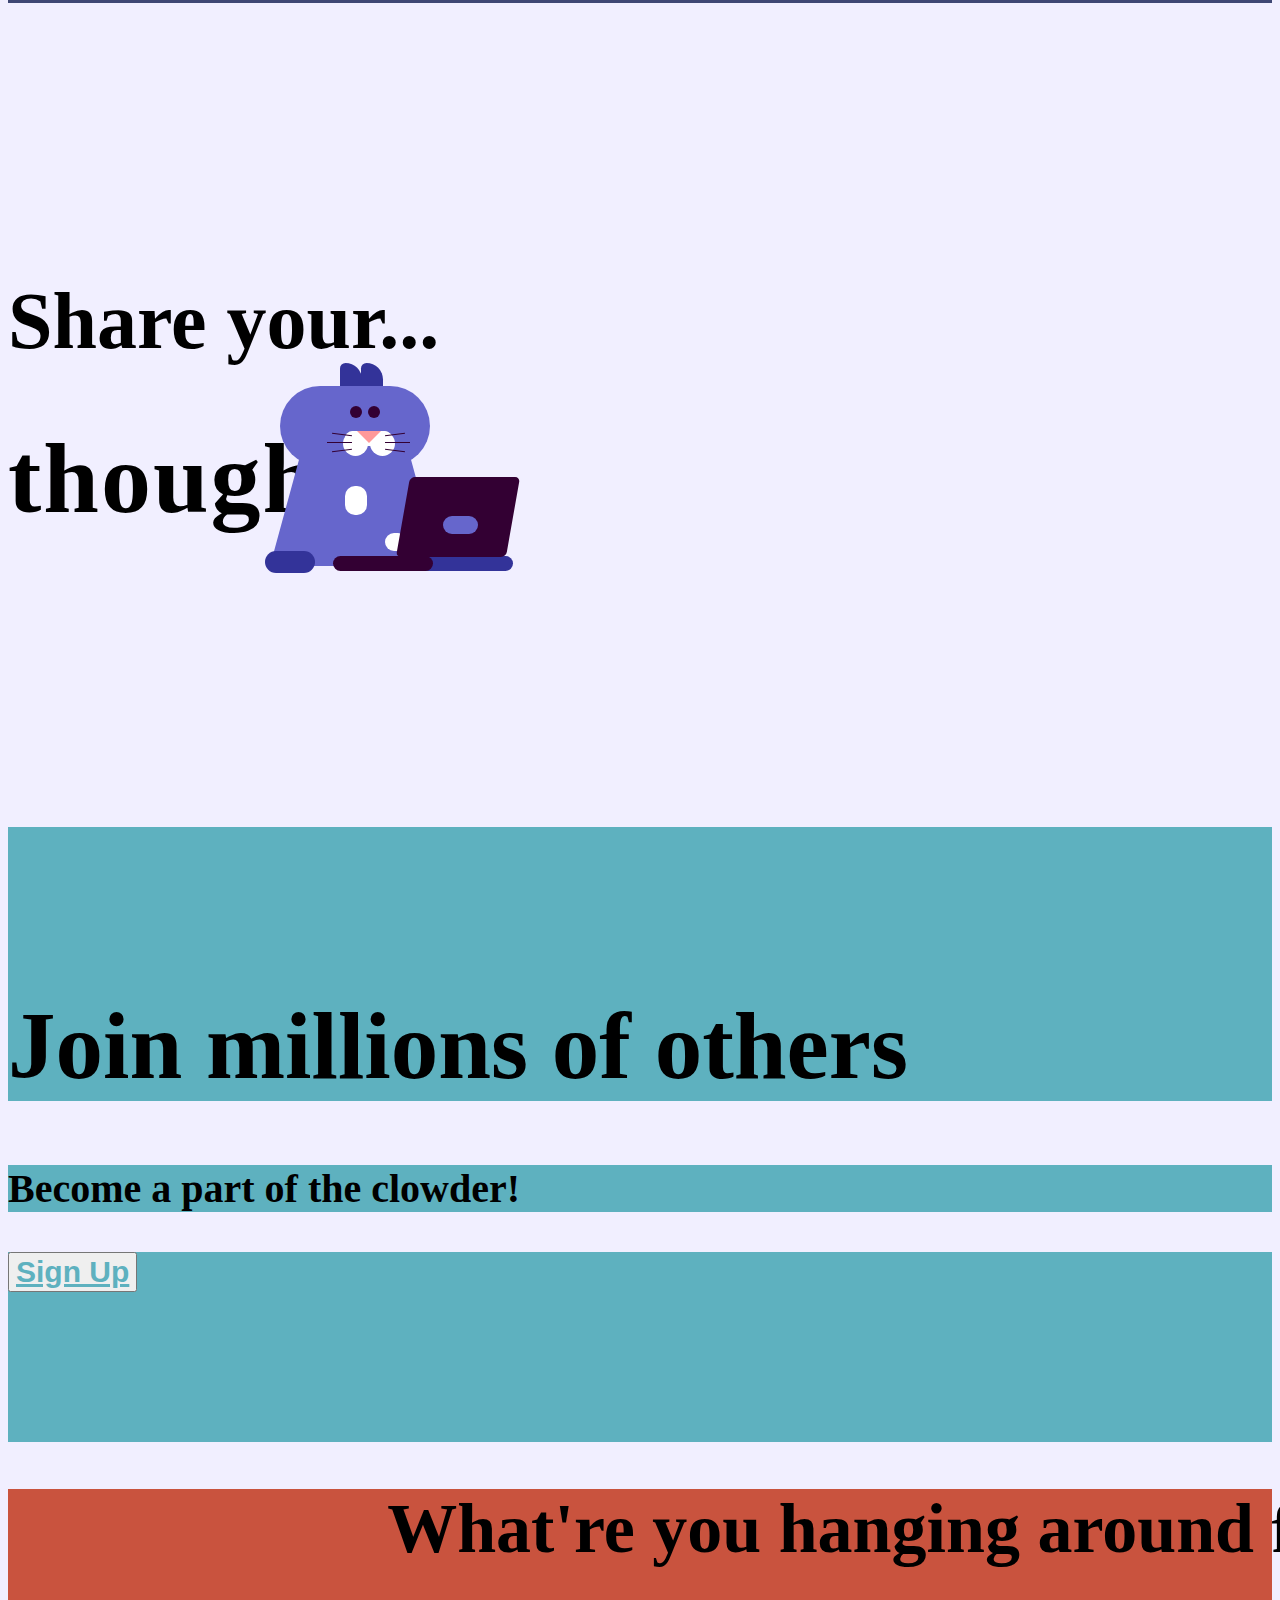
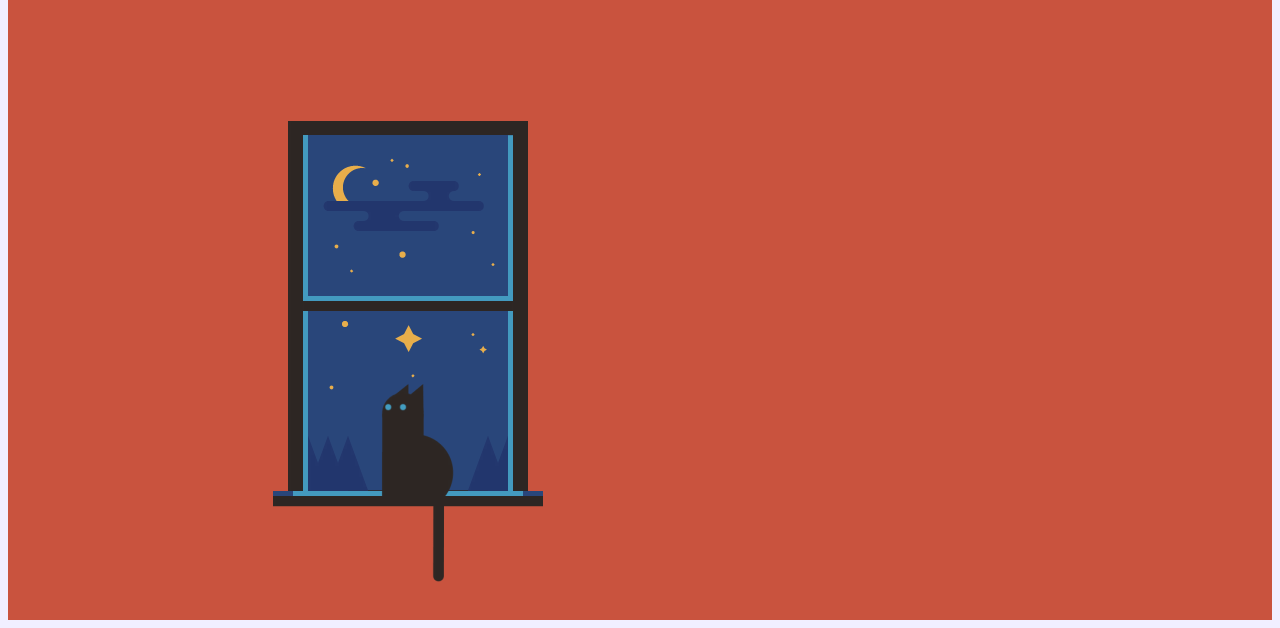
==== commit b5f50e9b: "added more" ====
--- a/homepage.html
+++ b/homepage.html
@@ -62,10 +62,11 @@
 
     <main>
         <!--Animated Logo-->
-        <div class="col d-flex justify-content-center mb-5">
+        <div class="container d-flex justify-content-center pt-5 mb-5">
                 <img src="/assests/images/litterblog.gif" style="width: 500px;">
         </div>
 
+        <!--Arrows pointing down-->
         <div>
         <svg class="arrows">
             <path class="a1" d="M0 0 L30 32 L60 0"></path>
@@ -73,25 +74,28 @@
         </svg>
         </div>
 
-        <div class="row" style="margin-top: 120px; margin-bottom: 120px; padding-top: 100px;">
+        <!--Purrrfect place text-->
+        <div class="row" style="margin-top: 200px; margin-bottom: 120px; padding-top: 100px;">
             <div class="col">
                 <img src="/assests/images/nyah.gif" style="width: 400px; position: relative; left: 37%">
             </div>
             <div class="col">
-                <h1 style="font-size: 60px">The <i>purrrfect</i> place to dump your thoughts</h1>
-                <p class="mt-4">Lorem ipsum dolor sit amet consectetur adipisicing elit. Unde, est.</p>
+                <h1 class="ps-3" style="font-size: 60px">The <i>purrrfect</i> place to dump your thoughts</h1>
+                <p class="mt-4 ps-3">Lorem ipsum dolor sit amet consectetur adipisicing elit. Unde, est.</p>
             </div>
         </div>
 
+        <!--Text Block "Posting Made Easy!"-->
         <div class="row" style="margin-top: 120px; margin-bottom: 120px; padding-top: 100px; padding-bottom: 100px; background-color: #3f4774;">
             <div class="col">
                 <h2 class="text-center text-light" style="font-size: 80px;">Posting<br> Made <br><i>Easy</i></h2>
             </div>
             <div class="col-7">
-                <h4 class="text-left text-light">Lorem ipsum dolor sit amet consectetur adipisicing elit. Exercitationem vitae voluptates adipisci perspiciatis nam dolores. Lorem ipsum dolor sit amet. Lorem ipsum dolor sit amet consectetur adipisicing elit. Exercitationem, dignissimos. Lorem ipsum dolor sit amet. Lorem ipsum dolor sit amet consectetur adipisicing elit. Repudiandae illum adipisci nobis? Lorem ipsum dolor sit amet consectetur adipisicing elit. Quibusdam possimus unde eius aspernatur repudiandae error. Non sunt harum assumenda iste. Lorem ipsum dolor, sit amet consectetur adipisicing elit. Tempore quaerat in voluptates maxime quod iusto quo natus et placeat. Dolore. Lorem ipsum dolor sit amet consectetur adipisicing. Lorem, ipsum dolor sit amet consectetur adipisicing elit. Dolorem, ullam? Lorem15</h4>
+                <h4 class="text-left text-light pe-5">Lorem ipsum dolor sit amet consectetur adipisicing elit. Exercitationem vitae voluptates adipisci perspiciatis nam dolores. Lorem ipsum dolor sit amet. Lorem ipsum dolor sit amet consectetur adipisicing elit. Exercitationem, dignissimos. Lorem ipsum dolor sit amet. Lorem ipsum dolor sit amet consectetur adipisicing elit. Repudiandae illum adipisci nobis? Lorem ipsum dolor sit amet consectetur adipisicing elit. Quibusdam possimus unde eius aspernatur repudiandae error. Non sunt harum assumenda iste. Lorem ipsum dolor, sit amet consectetur adipisicing elit. Tempore quaerat in voluptates maxime quod iusto quo natus et placeat. Dolore. Lorem ipsum dolor sit amet consectetur adipisicing. Lorem, ipsum dolor sit amet consectetur adipisicing elit. Dolorem, ullam? Lorem15</h4>
             </div>
         </div>
 
+        <!--Share your thoughts + typing cat animation-->
         <div class="container-fluid" style="margin-top: 120px; margin-bottom: 170px; padding-top: 100px; padding-bottom: 100px;">
         <div class="row">
             <div class="col">
@@ -130,22 +134,31 @@
         </div>
         </div>
 
-        
-        <div class="col d-flex justify-content-center" style="margin-top: 150px; padding-top: 100px; background-color: #ef7b45;">
-            <h1 class="mt-5 text-light" style="font-size: 85px">Join millions of others</h1>
+        <!--Join Us text block-->
+        <div class="container-fluid d-flex justify-content-center" style="margin-top: 150px; padding-top: 100px; background-color: #5eb1bf;">
+            <h1 class="mt-5 text-light" style="font-size: 95px">Join millions of others</h1>
         </div>
-        <div class="col d-flex justify-content-center" style="background-color: #ef7b45;">
-            <h3 class="mt-5 mb-5 text-light" style="font-size: 40px">Become a part of the community!</h3>
+        <div class="container-fluid d-flex justify-content-center" style="background-color: #5eb1bf;">
+            <h3 class="mt-5 mb-5 text-light" style="font-size: 40px">Become a part of the clowder!</h3>
         </div>
-        <div class="col d-flex justify-content-center" style="padding-bottom: 100px; background-color: #ef7b45;">
+        <div class="container-fluid d-flex justify-content-center" style="padding-bottom: 150px; background-color: #5eb1bf;">
             <button class="btn btn-light signUp " style="font-size: 30px;"><a href="signup.html" class="text-decoration-none" style="color: #5eb1bf;"><b>Sign Up</b></a></button>
         </div>
-        
 
-
+        <!--What're you still doing here? + kitty animation-->
+        <div class="row" style="background-color: #c9533e;">
+            <div class="col">
+                <h1 class="text-light text-center" style="font-size: 70px; position: relative; top: 40%; left: 30%">What're you hanging around for?</h1>
+            </div>
+            <div class="col">
+                <img src="assests/images/sittingkitty.gif">
+            </div>
+        </div>
     </main>
 
-    <footer></footer>
+    <footer>
+
+    </footer>
 
     <!-- Page-specific code -->
     <script src="js/homepage.js"></script>
--- a/css/homepage.css
+++ b/css/homepage.css
@@ -317,7 +317,7 @@
 }
 
 .signUp:hover {
-    box-shadow: 10px 10px 0px #5eb1bf;
+    box-shadow: 10px 10px 0px #ef7b45;
     top: 5px;
     left: -5px;
 }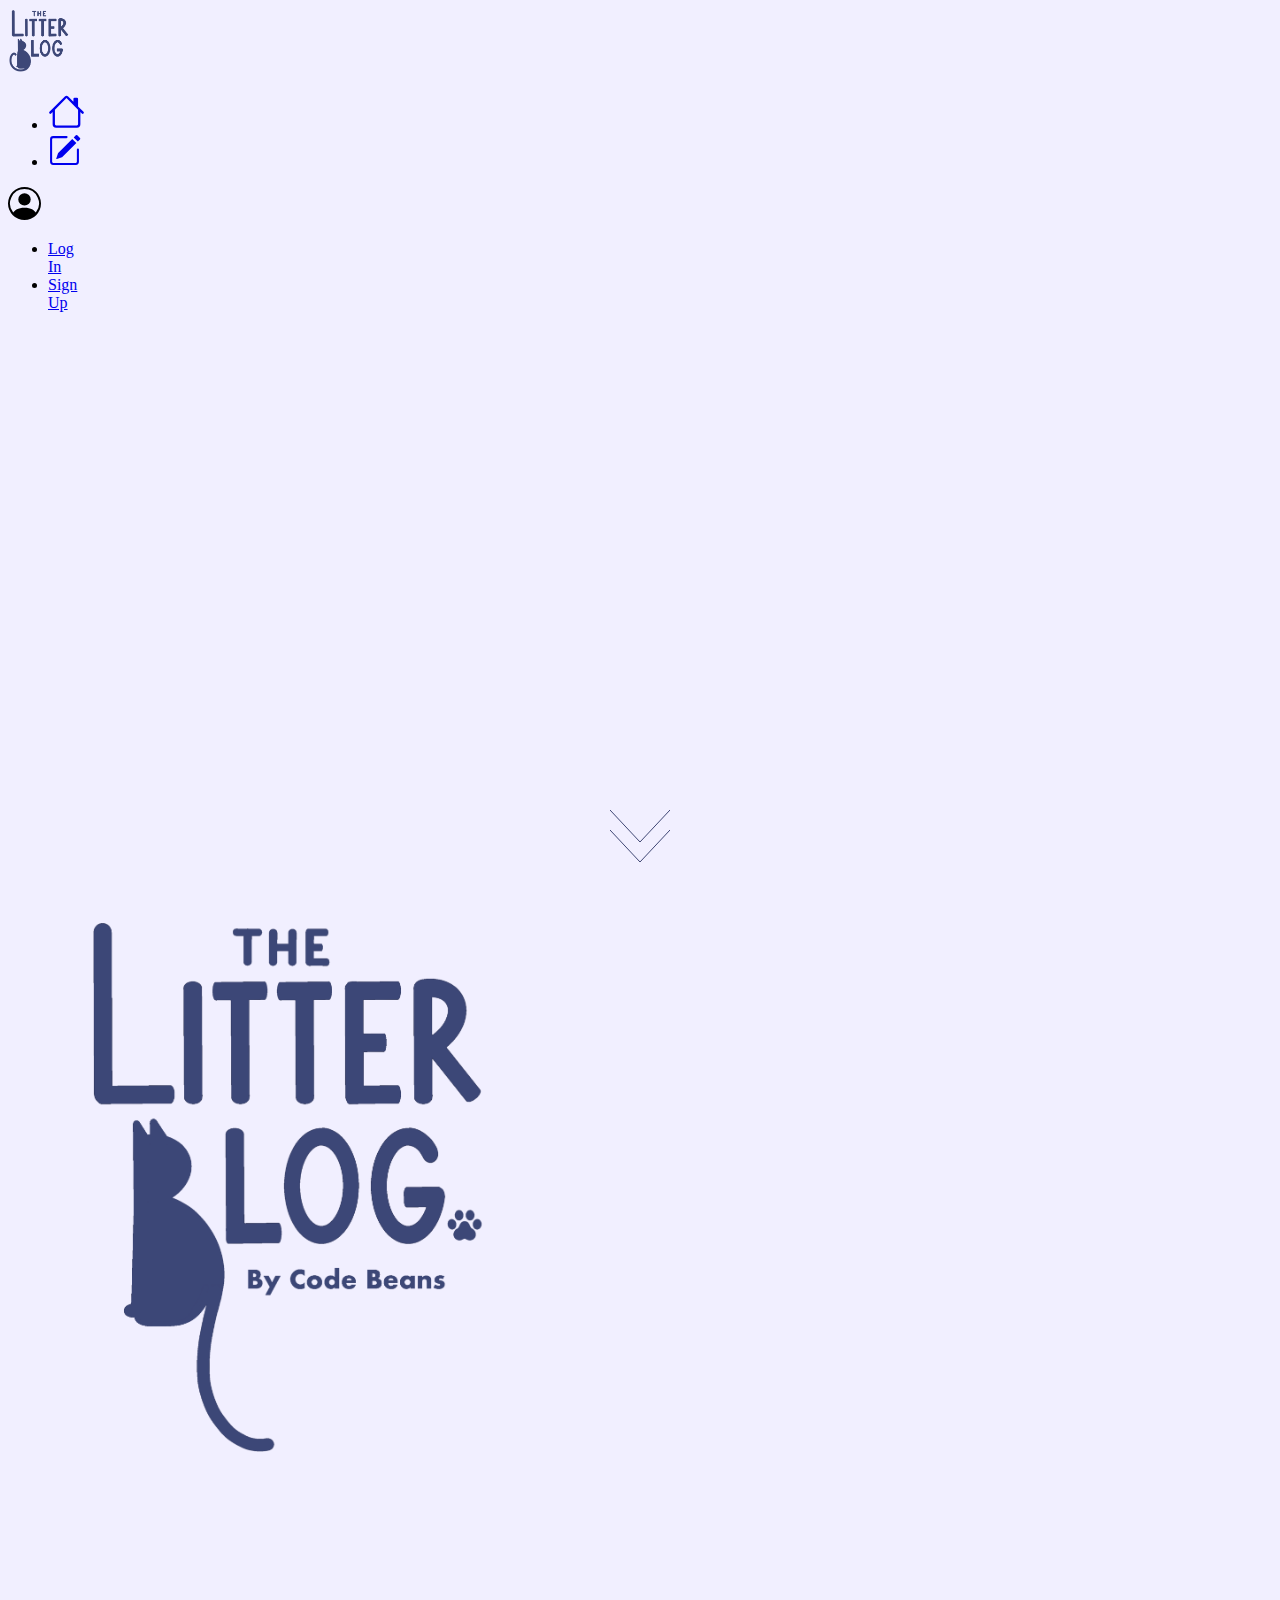
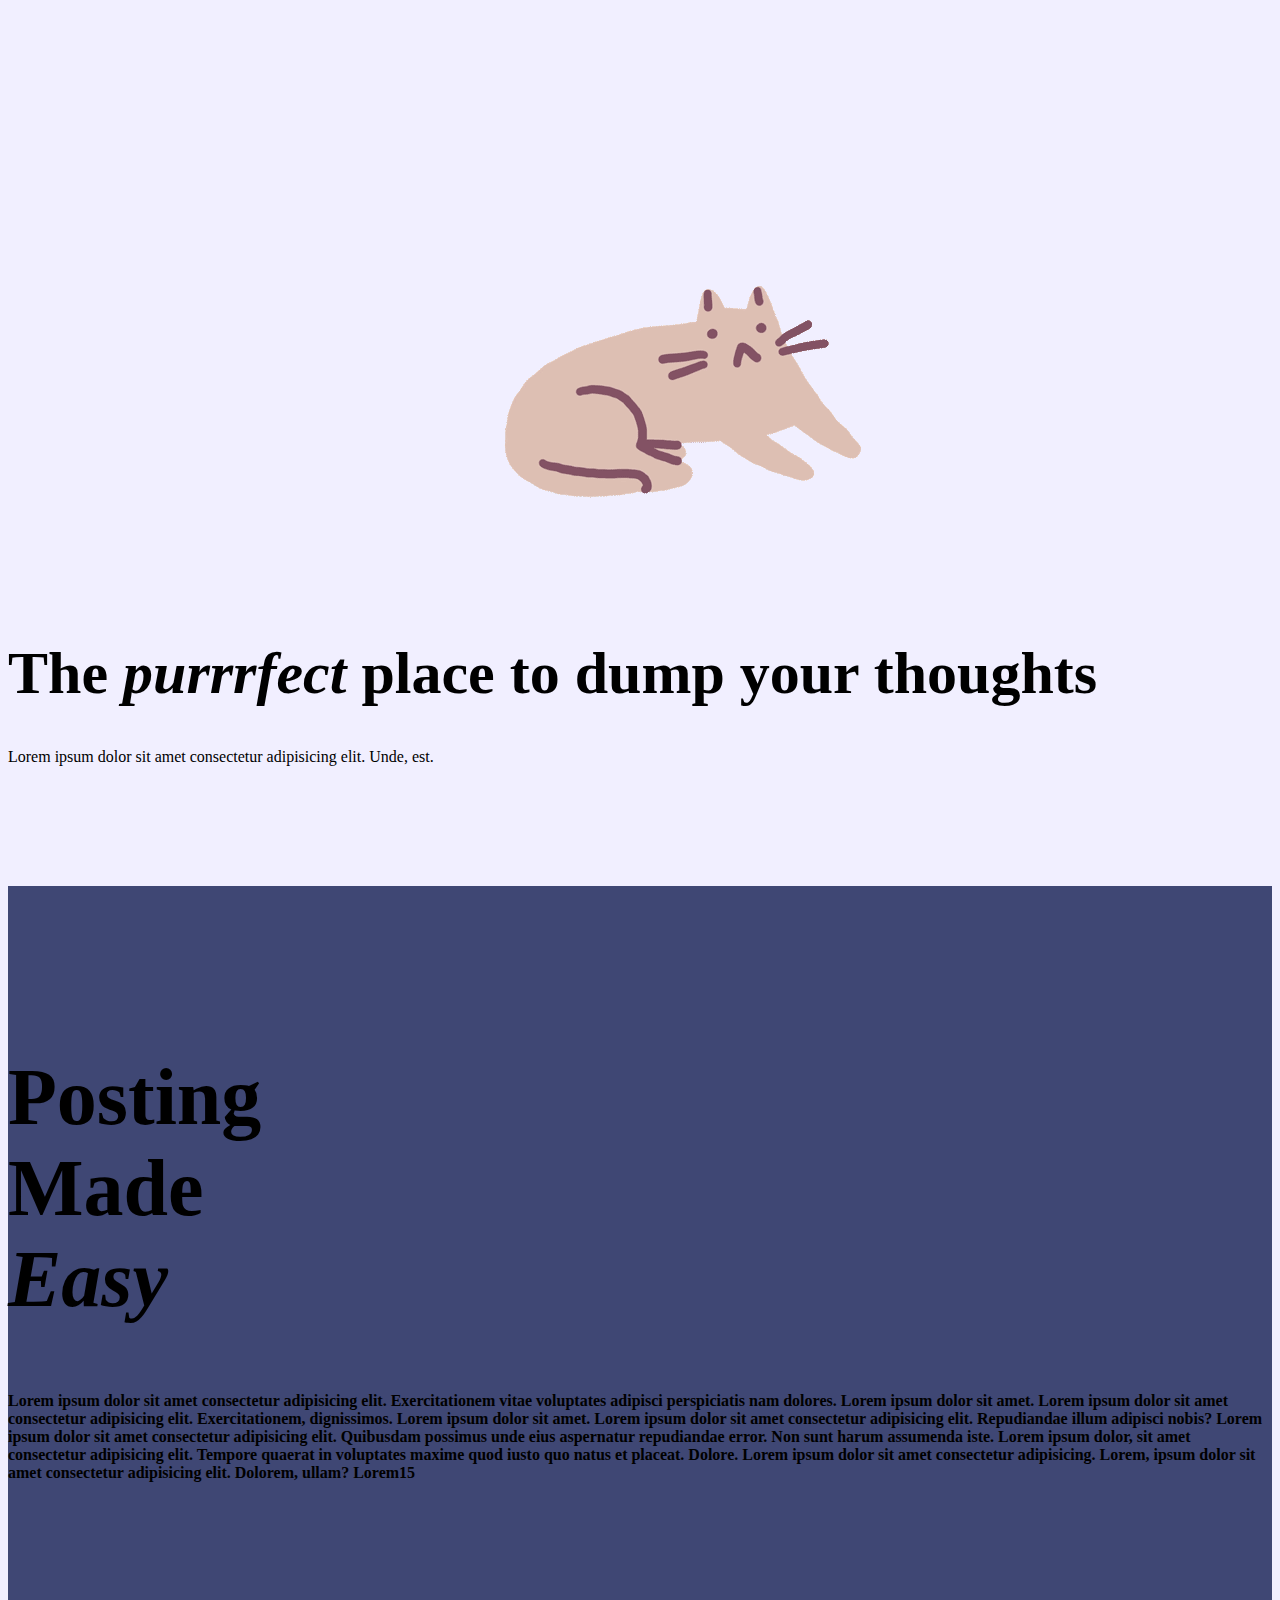
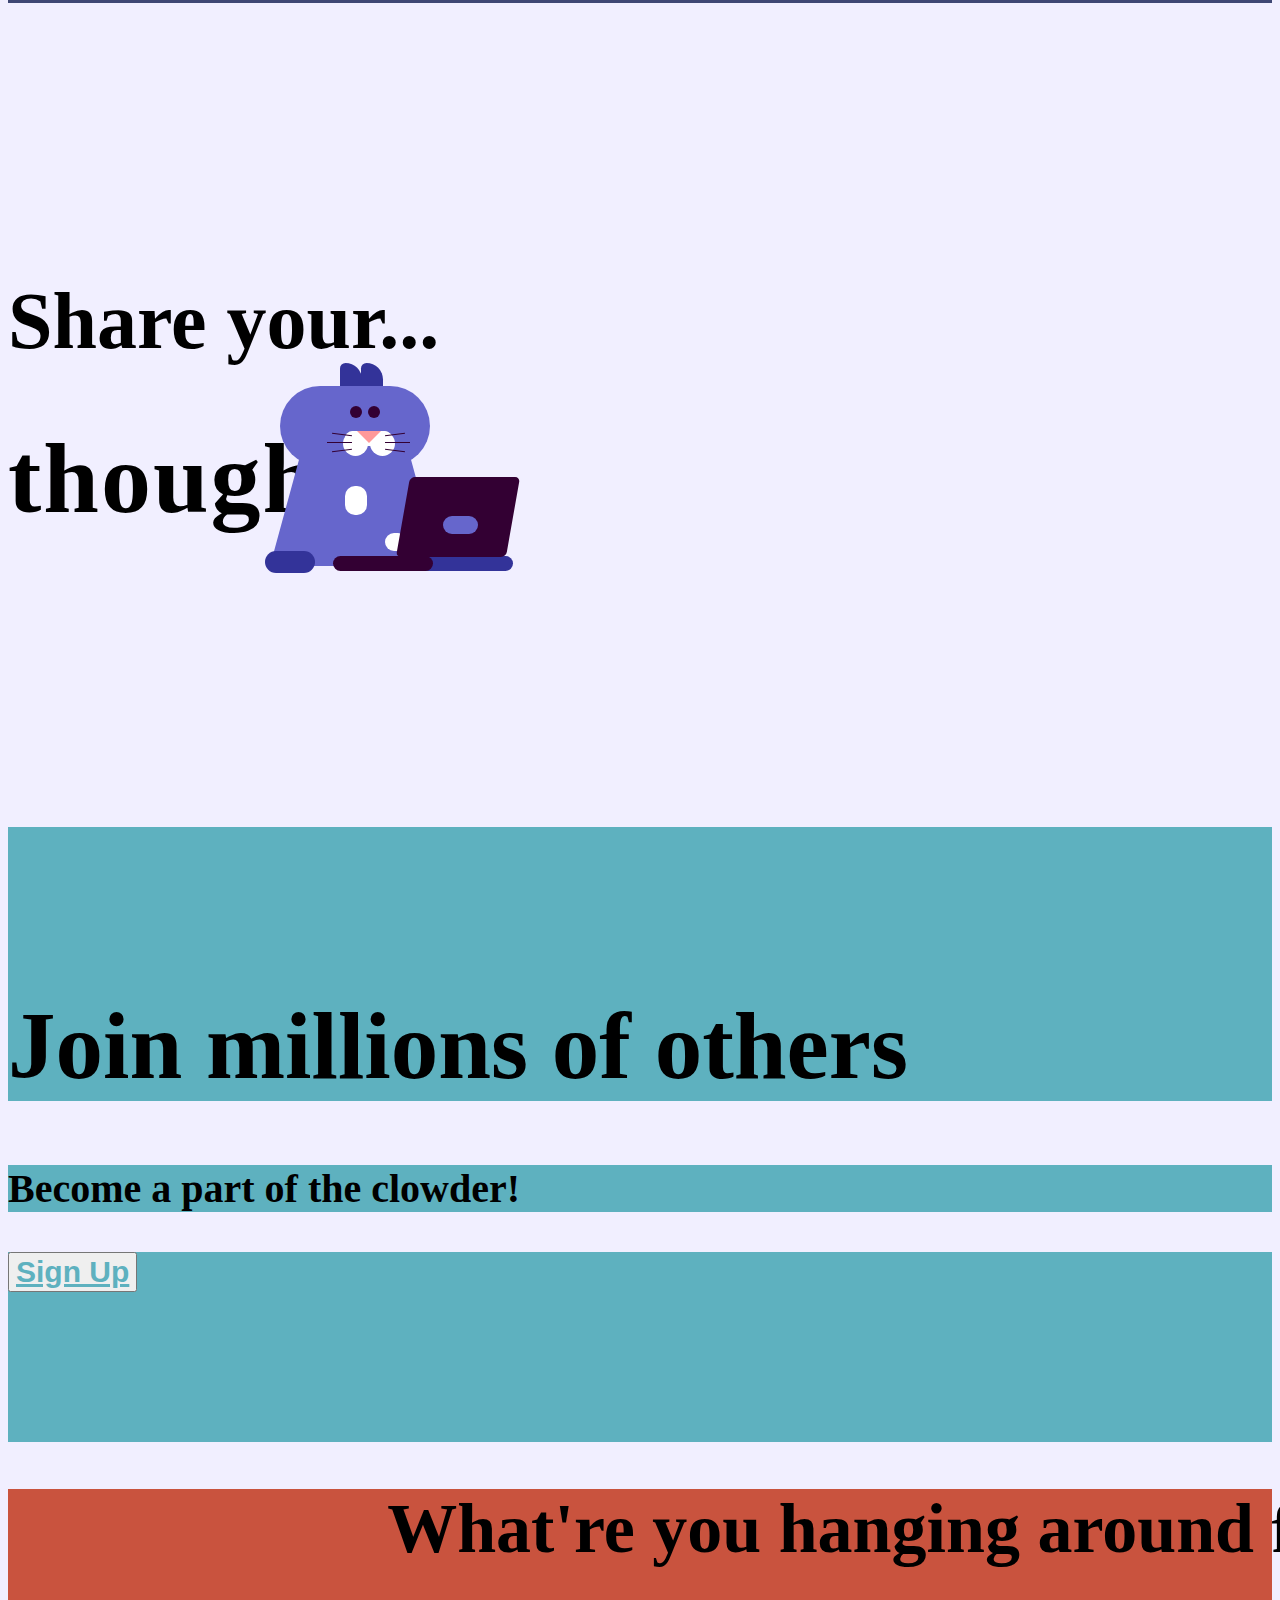
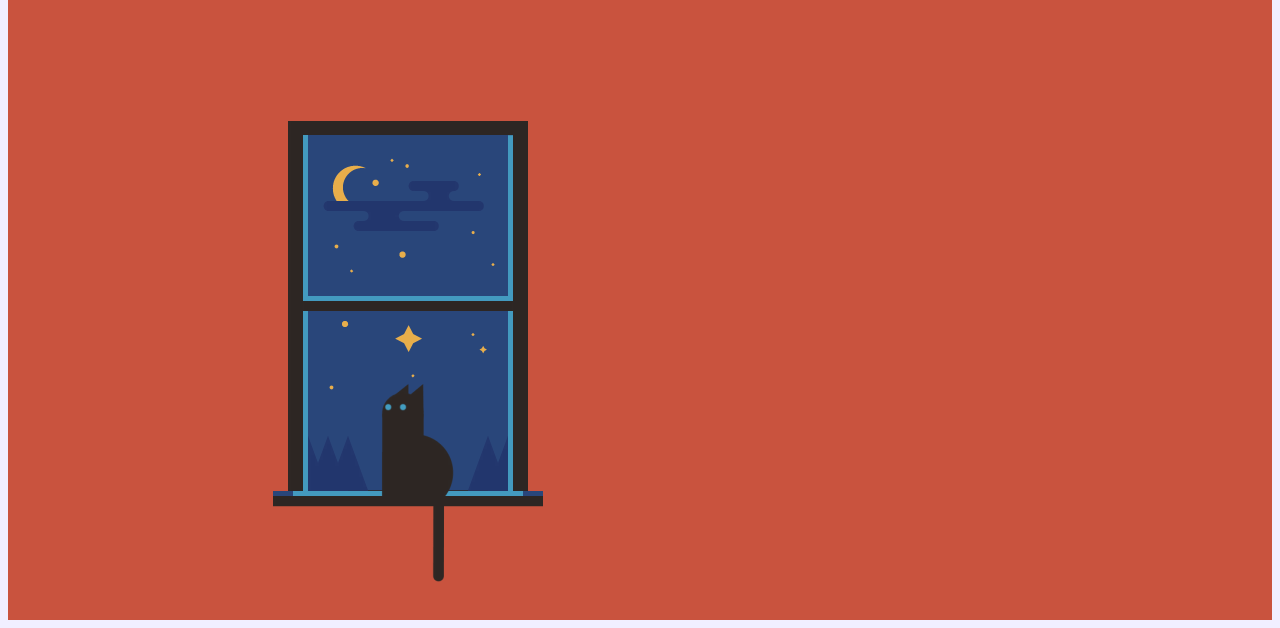
==== commit afe1f5d5: "added icons" ====
--- a/homepage.html
+++ b/homepage.html
@@ -42,6 +42,23 @@
               <a href="homepage.html"class="d-block p-2 mt-3 link-dark text-decoration-none">
                 <img src="/assests/images/logo.png" style="height: 65px" />
               </a>
+              <ul class="nav nav-pills nav-flush flex-column text-center">
+                <li>
+                  <a class="nav-item nav-link link-dark mt-2 text-decoration-none" href="/homepage.html">
+                    <svg xmlns="http://www.w3.org/2000/svg" width="37" fill="currentColor" class="bi bi-house" viewBox="0 0 16 16">
+                      <path d="M8.707 1.5a1 1 0 0 0-1.414 0L.646 8.146a.5.5 0 0 0 .708.708L2 8.207V13.5A1.5 1.5 0 0 0 3.5 15h9a1.5 1.5 0 0 0 1.5-1.5V8.207l.646.647a.5.5 0 0 0 .708-.708L13 5.793V2.5a.5.5 0 0 0-.5-.5h-1a.5.5 0 0 0-.5.5v1.293L8.707 1.5ZM13 7.207V13.5a.5.5 0 0 1-.5.5h-9a.5.5 0 0 1-.5-.5V7.207l5-5 5 5Z"/>
+                    </svg>
+                  </a>
+                </li>
+                <li>
+                  <a class="nav-item nav-link link-dark mt-2 text-decoration-none" href="/posts/index.html">
+                    <svg xmlns="http://www.w3.org/2000/svg" width="33" fill="currentColor" class="bi bi-pencil-square" viewBox="0 0 16 16">
+                      <path d="M15.502 1.94a.5.5 0 0 1 0 .706L14.459 3.69l-2-2L13.502.646a.5.5 0 0 1 .707 0l1.293 1.293zm-1.75 2.456-2-2L4.939 9.21a.5.5 0 0 0-.121.196l-.805 2.414a.25.25 0 0 0 .316.316l2.414-.805a.5.5 0 0 0 .196-.12l6.813-6.814z"/>
+                      <path fill-rule="evenodd" d="M1 13.5A1.5 1.5 0 0 0 2.5 15h11a1.5 1.5 0 0 0 1.5-1.5v-6a.5.5 0 0 0-1 0v6a.5.5 0 0 1-.5.5h-11a.5.5 0 0 1-.5-.5v-11a.5.5 0 0 1 .5-.5H9a.5.5 0 0 0 0-1H2.5A1.5 1.5 0 0 0 1 2.5v11z"/>
+                    </svg>
+                  </a>
+                </li>
+              </ul>
             </div>
             <div class="dropdown border-top">
               <a class="d-block ms-3 mt-3 mb-3 link-dark text-decoration-none dropdown-toggle" id="userpfp" data-bs-toggle="dropdown" aria-expanded="false">
